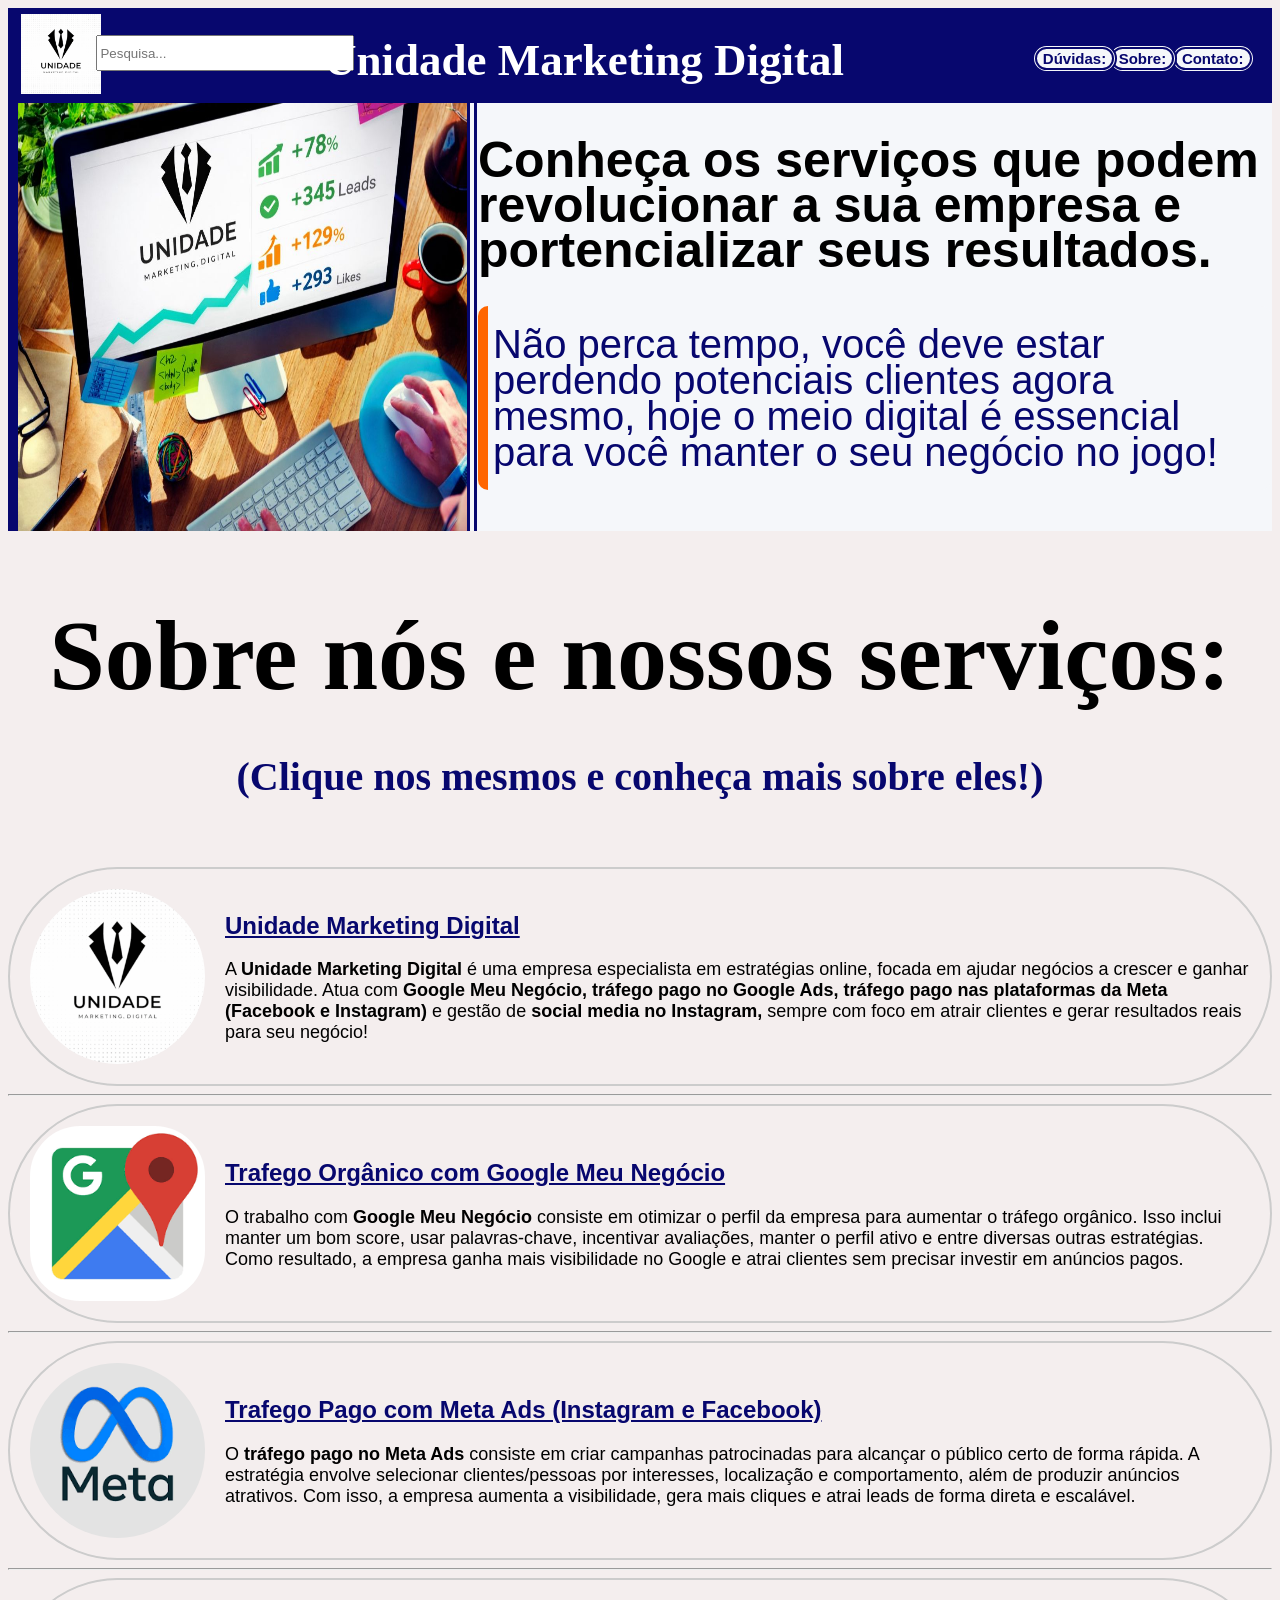
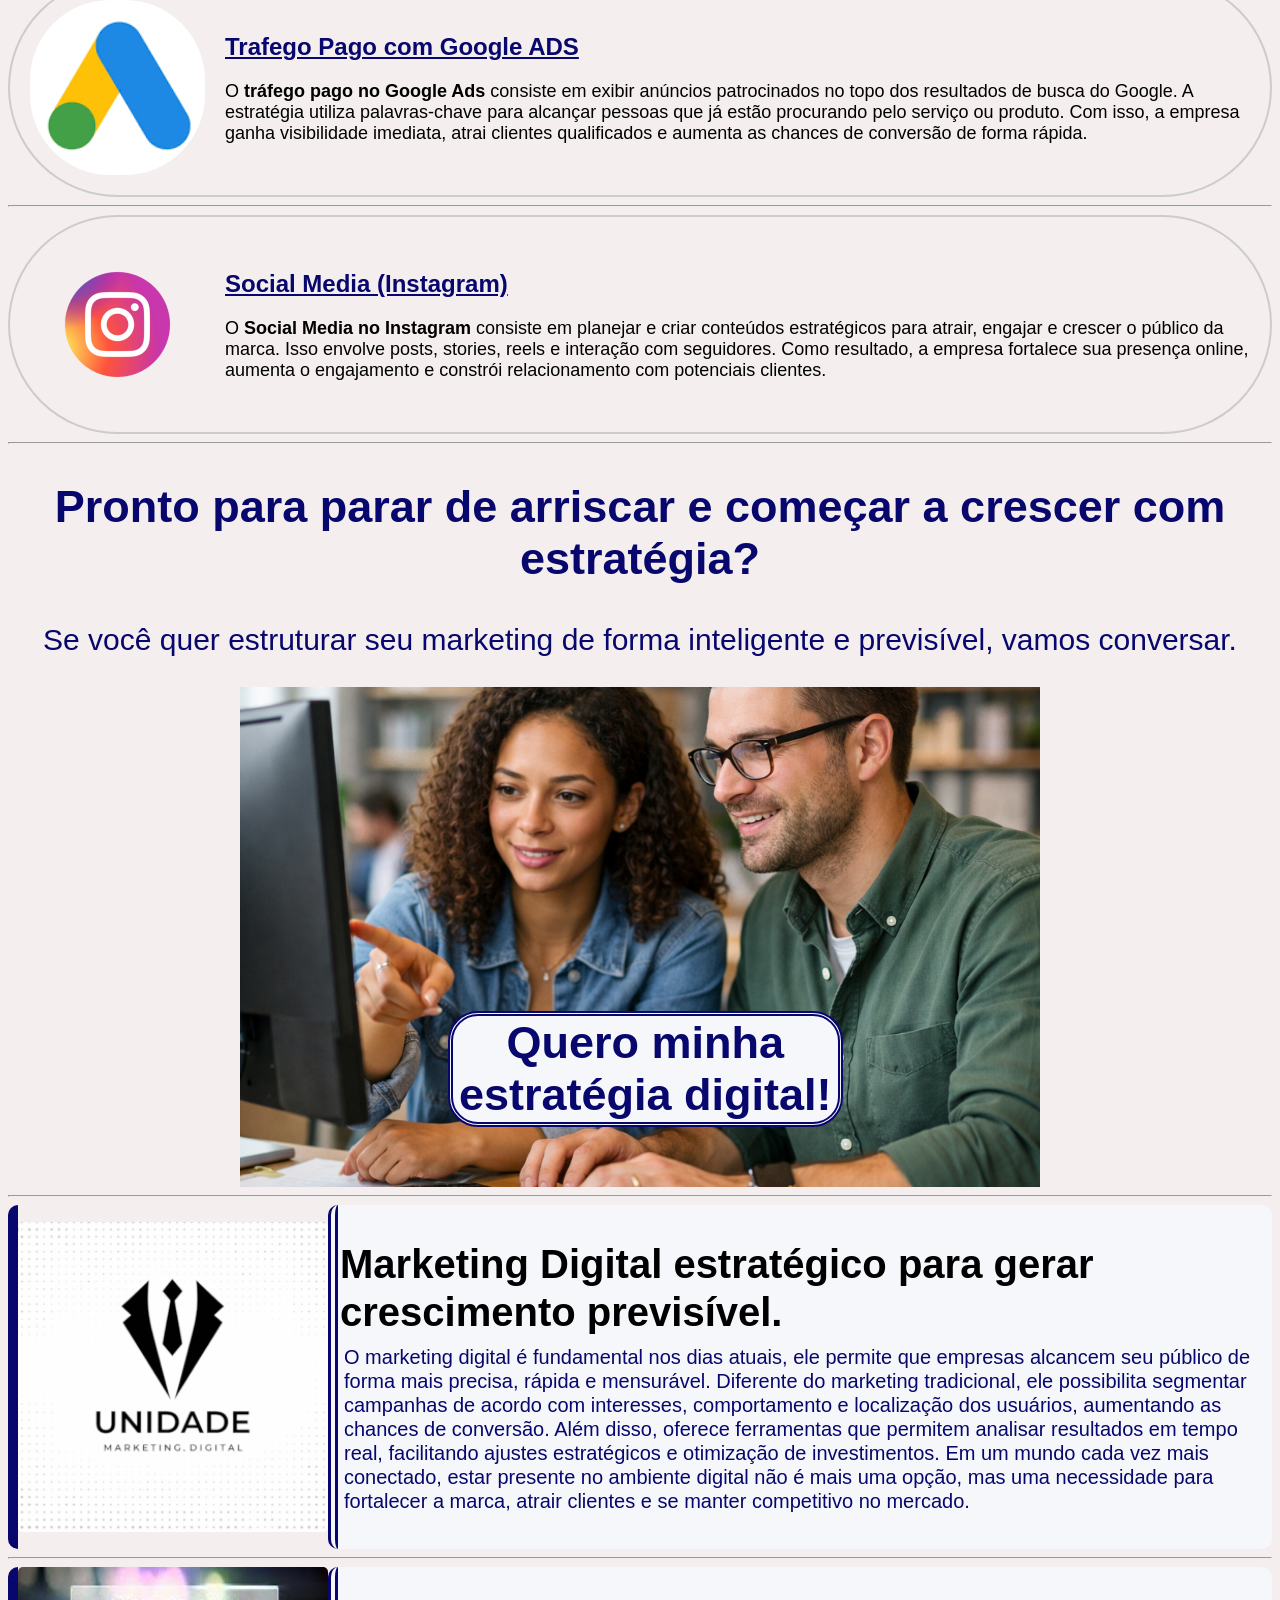
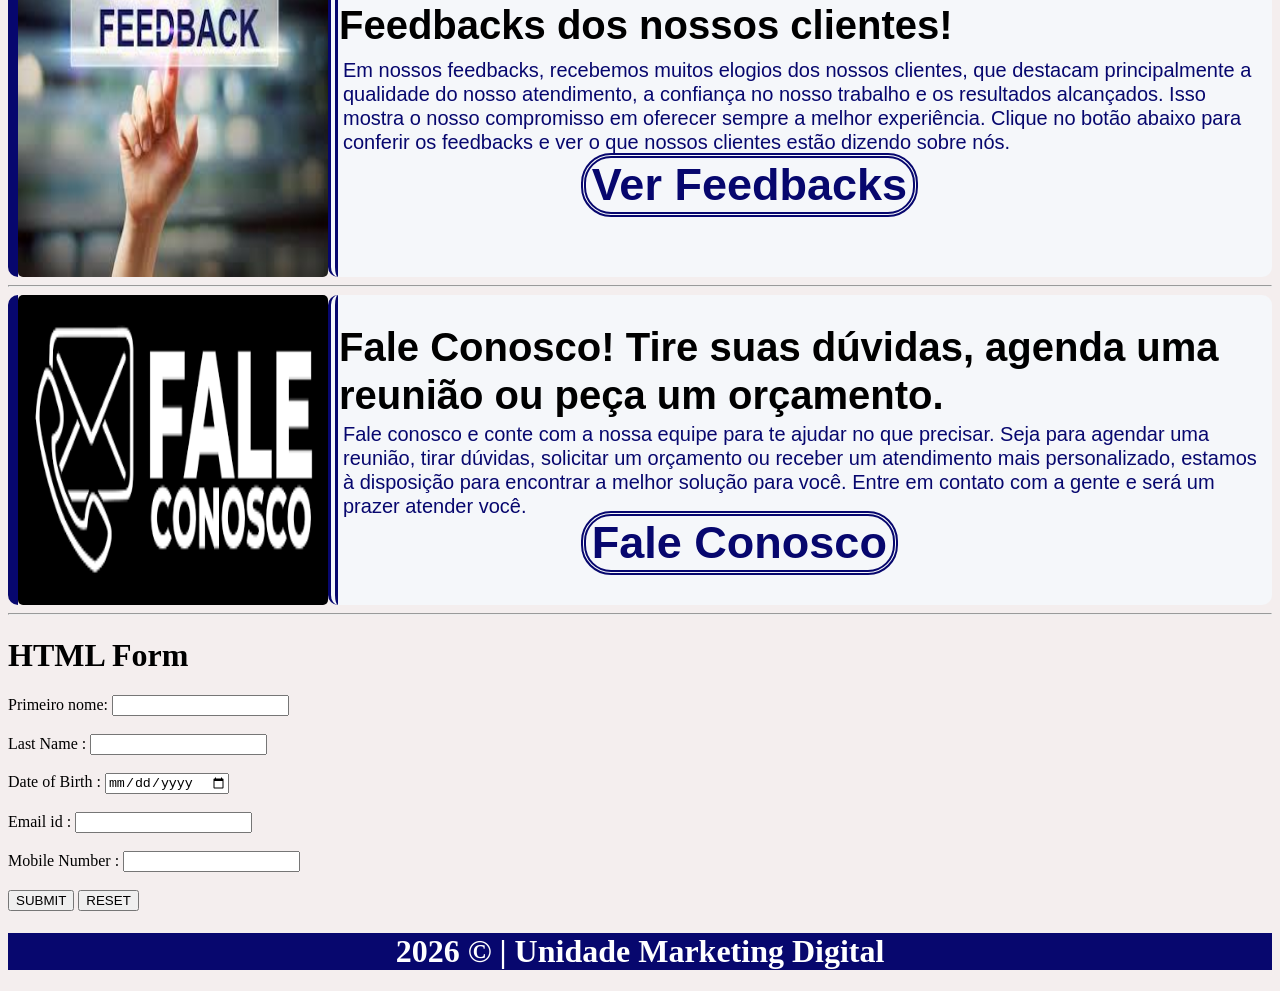
==== Public/codigs/index.html @ 8f8c4c58 "Segunda versão do projeto de DIW" ====
<!DOCTYPE html>
<html lang="en-pt">
<head>
    <meta charset="UTF-8">
    <meta name="viewport" content="width=device-width, initial-scale=1.0">
    <title>Unidade Marketing</title>
    <link rel="stylesheet" href="style.css">
    <link rel="shortcut icon" href="../imgs/logouni.png" type="image/x-icon">
</head>
<body>
    <header id="cabec">
        <div id="logocab">
            <img src="../imgs/logounitamn1.png" alt="logo uni">
        </div>
        <div id="pesquisa">
            <input type="text" placeholder="Pesquisa...">
        </div>
        <nav id ="linkscab">  
        <a href="#"><button id ="botaocont">Contato:</button></a><br>
        <a href="#"><button id ="botaosobre">Sobre:</button></a><br>
        <a href="#"><button id ="botaoduvid">Dúvidas:</button></a>
        <h1 id="uni">Unidade Marketing Digital</h1>
        </nav>
    </header>
<div id ="introdtam">
     <div id="inicio">
        <img src="../imgs/foto pag 1.jpeg" alt="imagem de computador">

        <div class="textinicio">
     <h1>Conheça os serviços que podem revolucionar a sua empresa e portencializar seus resultados.</h1>
     <p id ="iniciop">Não perca tempo, você deve estar perdendo potenciais clientes agora mesmo, hoje o meio digital é essencial para você manter o seu negócio no jogo!</p>
     </div>
    </div>
</div>
    <h1 id ="title">
        Sobre nós e nossos serviços:<br>
        <p id="parag">(Clique nos mesmos e conheça mais sobre eles!)</p>
    </h1>

     <a href="socialmedia.html">
    <section id ="conteudo">

    <img src="../imgs/logounitamn1.png" alt="logo unidade">
    
    <div id="texto">
        <h1 id ="titulolink">Unidade Marketing Digital</h1>

    <p id="paralink">A <strong>Unidade Marketing Digital</strong> é uma empresa especialista em estratégias online, focada em ajudar negócios a crescer e ganhar visibilidade. Atua com <strong>Google Meu Negócio, tráfego pago no Google Ads, tráfego pago nas plataformas da Meta (Facebook e Instagram)</strong> e gestão de <strong>social media no Instagram,</strong> sempre com foco em atrair clientes e gerar resultados reais para seu negócio!
    </p>
    </div>
    </section>
    </a>

    <hr>

    <a href="socialmedia.html">
    <section id="conteudo2">

        <img src="../imgs/logo google maps.png" alt="logo goole maps">

        <div id="textogmn">
            <h1 id ="titulolink">Trafego Orgânico com Google Meu Negócio</h1>
            <p id="paralink">O trabalho com <strong>Google Meu Negócio</strong> consiste em otimizar o perfil da empresa para aumentar o tráfego orgânico. Isso inclui manter um bom score, usar palavras-chave, incentivar avaliações, manter o perfil ativo e entre diversas outras estratégias. Como resultado, a empresa ganha mais visibilidade no Google e atrai clientes sem precisar investir em anúncios pagos.</p>
        </div>
    </section>
    </a>

    <hr>

     <a href="socialmedia.html">
    <section id="conteudo3">
        <img src="../imgs/logo meta.png" alt="logo meta">
        <div id="textometa">
            <h1 id ="titulolink">Trafego Pago com Meta Ads (Instagram e Facebook)</h1>
            <p id="paralink">
            O <strong>tráfego pago no Meta Ads</strong> consiste em criar campanhas patrocinadas para alcançar o público certo de forma rápida. A estratégia envolve selecionar clientes/pessoas por interesses, localização e comportamento, além de produzir anúncios atrativos. Com isso, a empresa aumenta a visibilidade, gera mais cliques e atrai leads de forma direta e escalável.
            </p>
        </div>
    </section>
    </a>

    <hr>

     <a href="socialmedia.html">
    <section id="conteudo4">
        <img src="../imgs/logo google ads.png" alt="logo google ads">
        <div id="textoads">
            <h1 id ="titulolink">Trafego Pago com Google ADS</h1>
            <p id="paralink">O <strong>tráfego pago no Google Ads</strong> consiste em exibir anúncios patrocinados no topo dos resultados de busca do Google. A estratégia utiliza palavras-chave para alcançar pessoas que já estão procurando pelo serviço ou produto. Com isso, a empresa ganha visibilidade imediata, atrai clientes qualificados e aumenta as chances de conversão de forma rápida.</p>
        </div>
    
    </section>
    </a>

    <hr>

    <a href="socialmedia.html">
    <section id="conteudo5">
        <img src="../imgs/logo insta.png" alt="logo Instagram">
        <div id="textolink">
            <h1 id ="titulolink">Social Media (Instagram)</h1>
            <p id ="paralink">O <strong>Social Media no Instagram</strong> consiste em planejar e criar conteúdos estratégicos para atrair, engajar e crescer o público da marca. Isso envolve posts, stories, reels e interação com seguidores. Como resultado, a empresa fortalece sua presença online, aumenta o engajamento e constrói relacionamento com potenciais clientes.</p>
        </div>
    </section>
    </a>

    <hr id="linha1">

    <div id="text2pag1">
     <h2>Pronto para parar de arriscar e começar a crescer com estratégia?</h2>
     <p>Se você quer estruturar seu marketing de forma inteligente e previsível, vamos conversar.</p>

     <div id="imagemcombotao">
        <img src="../imgs/imgpessoas.png" alt="pessoas no computador">
        <a href="https://wa.me/31994683419?text=Olá!+Vim+pelo+Google.+Gostaria+de+saber+mais+a+respeito+dos+seus+serviços.+"><button id ="botao">Quero minha<br>estratégia digital!</button></a>
     </div>
    </div>

    <hr>

    <article id="final1">
        <img src="../imgs/logounitamn1.png" alt="logo uni">
        <div id="oi">
        <h1 id="textfinala">Marketing Digital estratégico para gerar crescimento previsível.</h1>
        <p class="paragfinala">O marketing digital é fundamental nos dias atuais, ele permite que empresas alcancem seu público de forma mais precisa, rápida e mensurável. Diferente do marketing tradicional, ele possibilita segmentar campanhas de acordo com interesses, comportamento e localização dos usuários, aumentando as chances de conversão. Além disso, oferece ferramentas que permitem analisar resultados em tempo real, facilitando ajustes estratégicos e otimização de investimentos. Em um mundo cada vez mais conectado, estar presente no ambiente digital não é mais uma opção, mas uma necessidade para fortalecer a marca, atrair clientes e se manter competitivo no mercado.</p>
            </div>
    </article>
    <hr>
    <section id="feedback">
        <img src="..//imgs/feedbacks.jpg" alt="imagem feedbacks">
        <div id="ola">
            <h1 id="feedebacktitul">
                Feedbacks dos nossos clientes!
            </h1>
            <p id="feedbackparag">
                Em nossos feedbacks, recebemos muitos elogios dos nossos clientes, que destacam principalmente a qualidade do nosso atendimento, a confiança no nosso trabalho e os resultados alcançados. Isso mostra o nosso compromisso em oferecer sempre a melhor experiência. Clique no botão abaixo para conferir os feedbacks e ver o que nossos clientes estão dizendo sobre nós. <a href="../codigs/socialmedia.html"><button id ="botao2">Ver Feedbacks</button></a>
            </p>
        </div>
    </section>

    <hr>

    <main id="Contato">
        <img src="../imgs/fale conosco.png" alt="img fale conosco">
        <div id="hello">
            <h1 class="faleconosctitul">Fale Conosco! Tire suas dúvidas, agenda uma reunião ou peça um orçamento.
            </h1>
            <p id="faleconoscparag"c>Fale conosco e conte com a nossa equipe para te ajudar no que precisar. Seja para agendar uma reunião, tirar dúvidas, solicitar um orçamento ou receber um atendimento mais personalizado, estamos à disposição para encontrar a melhor solução para você. Entre em contato com a gente e será um prazer atender você. <a href="../codigs/socialmedia.html"><button id ="botao3">Fale Conosco</button></a></p>
        </div>
    </main>

    <hr>

    <h1>HTML Form</h1>
    <form>
        <label for="fname">Primeiro nome:</label>
        <input type="text" id="fname" name="fname"><br><br>

        <label for="lname">Last Name :</label>
        <input type="text" id="lname" name="lname"><br><br>

        <label for="dob">Date of Birth :</label>
        <input type="date" id="dob" name="dob"><br><br>

        <label for="email">Email id :</label>
        <input type="email" id="email" name="email"><br><br>

        <label for="mobile">Mobile Number :</label>
        <input type="tel" id="mobile" name="mobile"><br><br>

        <input type="submit" value="SUBMIT">
        <input type="reset" value="RESET">


    <footer class="footer">
        <h1>2026 &#169 | Unidade Marketing Digital</h1>
    </footer>
</body>
</html>
---- Public/codigs/style.css ----
#conteudo{
    display: flex;
    align-items: center;
    gap: 20px;
    padding: 20px;
    border: 2px solid #ccc;
    border-radius: 1000px;
}
#conteudo img{
    width: 175px;
    height: 175px;
    border-radius:1000px
}
#texto{
    font-family: Arial; 
}
#cabec{
    background-color:rgb(7, 7, 110);
    padding: 15px 30px;
    text-align: center;
    height: 65px;
    display: flex;
    justify-content: center;
    align-items: center;
    position: relative;
}
#cabec nav{
    display: flex;
    justify-content: center;
    gap: 80px;
    font-size: 30px;
    
}
#logocab{
    width: fit-content;
}
#logocab>img{
    width: 80px;
    position: absolute;
    left: 1%;
    bottom: 10%;
}
#botaocont{
    background-color: #f5f7fa;
    color:rgb(7, 7, 110);
    cursor: pointer;
    font-size: 15px; font-weight: bold;
    border-radius: 30px;
    border: 5px double rgb(7, 7, 110);
    position: absolute;
    bottom: 30px;
    left: 92%;
}
#botaosobre{
    background-color: #f5f7fa;
    color:rgb(7, 7, 110);
    cursor: pointer;
    font-size: 15px; font-weight: bold;
    border-radius: 30px;
    border: 5px double rgb(7, 7, 110);
    position: absolute;
    bottom: 30px;
    left: 87%;
}
#botaoduvid{
    background-color: #f5f7fa;
    color:rgb(7, 7, 110);
    cursor: pointer;
    font-size: 15px; font-weight: bold;
    border-radius: 30px;
    border: 5px double rgb(7, 7, 110);
    position: absolute;
    bottom: 30px;
    left: 81%;
}
#uni{
    position: absolute;
    bottom: -20px;
    left: 25%;
    color: white;
}
#pesquisa{
    position: absolute;
    bottom: 32px;
    left: 7%;    
}
#pesquisa>input{
    height: 30px;
    width: 250px;
}
#conteudo2{
    display: flex;
    align-items: center;
    gap: 20px;
    padding: 20px;
    border: 2px solid #ccc;
    border-radius: 1000px;
}
#conteudo2 img{
    width: 175px;
    height: 175px;
    border-radius:50px
}
#textogmn{
    font-family: Arial;
}
#conteudo3{
    display: flex;
    align-items: center;
    gap: 20px;
    padding: 20px;
    border: 2px solid #ccc;
    border-radius: 1000px;
}
#conteudo3 img{
    width: 175px;
    height: 175px;
    border-radius:200px
}
#textometa{
    font-family: Arial;
}
#title{
    text-align: center;
    font-size: 100px;
}
#parag{
    font-size: 40px;
    color: rgb(7, 7, 110);
}
body{
    background-color: rgb(244, 238, 238);

}
#conteudo4{
    display: flex;
    align-items: center;
    gap: 20px;
    padding: 20px;
    border: 2px solid #ccc;
    border-radius: 1000px;
}
#conteudo4 img{
    width: 175px;
    height: 175px;
    border-radius:80px
}
#textoads{
    font-family: Arial;
}
#conteudo5{
    display: flex;
    align-items: center;
    gap: 20px;
    padding: 20px;
    border: 2px solid #ccc;
    border-radius: 1000px;
}
#conteudo5 img{
    width: 175px;
    height: 175px;
    border-radius:80px
}
#textolink{
    font-family: Arial;
}
#titulolink{
    text-decoration: underline;
    color: rgb(7, 7, 110);
}
#paralink{
    color: black;
    font-size: 18px;
}
a{
    text-decoration:none;
}
#inicio{
    display: flex;
    align-items: stretch;
    border-left: 10px solid  rgb(7, 7, 110);
    background-color: #f5f7fa;
    font-family: arial;
    font-size: 20px;
}
.textinicio{
    margin-left: 2px;
    font-size: 25px;
    padding: 1px 1px;
    background-color: #f5f7fa;
    border-left: 10px double  rgb(7, 7, 110); 
    margin-left: -1px;
    line-height: 0.9;
}
#iniciop{
    color: rgb(7, 7, 110); 
    font-size: 40px;
    margin-top: 15px;
    padding: 20px 5px;
    background-color: #f5f7fa; 
    border-left: 10px solid #ff6600;
    border-radius: 10px;
}
#inicio img{
    height: auto;
    width: 450px;
    display: block;
}
#text2pag1{
    text-align: center;
}
#text2pag1 h2{
    font-size: 45px;
    font-family: Arial;
    color: rgb(7, 7, 110);
}
#text2pag1 p{
    font-size: 30px;
    font-family: Arial;
    color: rgb(7, 7, 110);
}
#imagemcombotao{
    display: inline-block;
    position: relative;
    height: 500px;
    width: 800px;
    display: block;
    margin: 0 auto;
}
#imagemcombotao img{
    height: 100%;
    width: 100%;
    display: block;
    object-fit: cover;
}
#botao{
    position: absolute;
    bottom: 60px; 
    left: 26%;
    background-color: #f5f7fa;
    color:rgb(7, 7, 110);
    cursor: pointer;
    font-size: 45px; font-weight: bold;
    border-radius: 30px;
    border: 5px double rgb(7, 7, 110);
}
#botao:hover{
    transition: 0.5s;
    color: black;
    transform: scale(1.15);
}
#final1{
    border-radius: 10px;
    border-left: 10px solid  rgb(7, 7, 110);
    display: flex;
    align-items: center;
    gap: 20px
    
}
#final1 img{
    height: 310px;
    width: auto;
    display: block;
    background-color: #f5f7fa;
    border-radius: 5px;
}
#oi{
    padding: 1px 1px;
    background-color: #f5f7fa;
    border-left: 10px double rgb(7, 7, 110); 
    line-height: 1.2;
    font-family: arial;
    margin-left: -20px;
    border-radius: 10px;
}
#textfinala{
    font-size: 40px;
    padding: 1px 1px;
    background-color: #f5f7fa;
    line-height: 1.2;
}
.paragfinala{
    color: rgb(7, 7, 110); 
    font-size: 20px;
    margin-top: -40px;
    padding: 15px 5px;
    background-color: #f5f7fa; 
}
#feedback{
    border-radius: 10px;
    border-left: 10px solid  rgb(7, 7, 110);
    display: flex;
    gap: 20px
}
#feedback img{
    height: 310px;
    width: 310px;
    display: block;
    background-color: #f5f7fa;
    border-radius: 5px;
}
#ola{
    background-color: #f5f7fa;
    border-left: 10px double rgb(7, 7, 110); 
    line-height: 1.2;
    font-family: arial;
    margin-left: -20px;
    border-radius: 10px;
    display: inline-block;
    position: relative;
}
#feedebacktitul{
    font-size: 40px;
    padding: 1px 1px;
    background-color: #f5f7fa;
    line-height: 1.2;
}
#feedbackparag{
    color: rgb(7, 7, 110); 
    font-size: 20px;
    margin-top: -40px;
    padding: 15px 5px;
    background-color: #f5f7fa;
}
#botao2{
    position: absolute;
    bottom: 60px; 
    left: 26%;
    background-color: #f5f7fa;
    color:rgb(7, 7, 110);
    cursor: pointer;
    font-size: 45px; font-weight: bold;
    border-radius: 30px;
    border: 5px double rgb(7, 7, 110);
}
#botao2:hover{
    transition: 0.5s;
    color: black;
    transform: scale(1.15);
}
#Contato{
    border-radius: 10px;
    border-left: 10px solid  rgb(7, 7, 110);
    display: flex;
    gap: 20px
}
#Contato img{
    height: 310px;
    width: 310px;
    display: block;
    background-color: #f5f7fa;
    border-radius: 5px;
}
#hello{
    background-color: #f5f7fa;
    border-left: 10px double rgb(7, 7, 110); 
    line-height: 1.2;
    font-family: arial;
    margin-left: -20px;
    border-radius: 10px;
    display: inline-block;
    position: relative;
}
.faleconosctitul{
    font-size: 40px;
    padding: 1px 1px;
    background-color: #f5f7fa;
    line-height: 1.2;
}
#faleconoscparag{
    color: rgb(7, 7, 110); 
    font-size: 20px;
    margin-top: -40px;
    padding: 15px 5px;
    background-color: #f5f7fa;
}
#botao3{
    position: absolute;
    bottom: 30px; 
    left: 26%;
    background-color: #f5f7fa;
    color:rgb(7, 7, 110);
    cursor: pointer;
    font-size: 45px; font-weight: bold;
    border-radius: 30px;
    border: 5px double rgb(7, 7, 110);
}
#botao3:hover{
    transition: 0.5s;
    color: black;
    transform: scale(1.15);
}
.footer{
    background-color:  rgb(7, 7, 110);
    color: white;
    text-align: center;
}
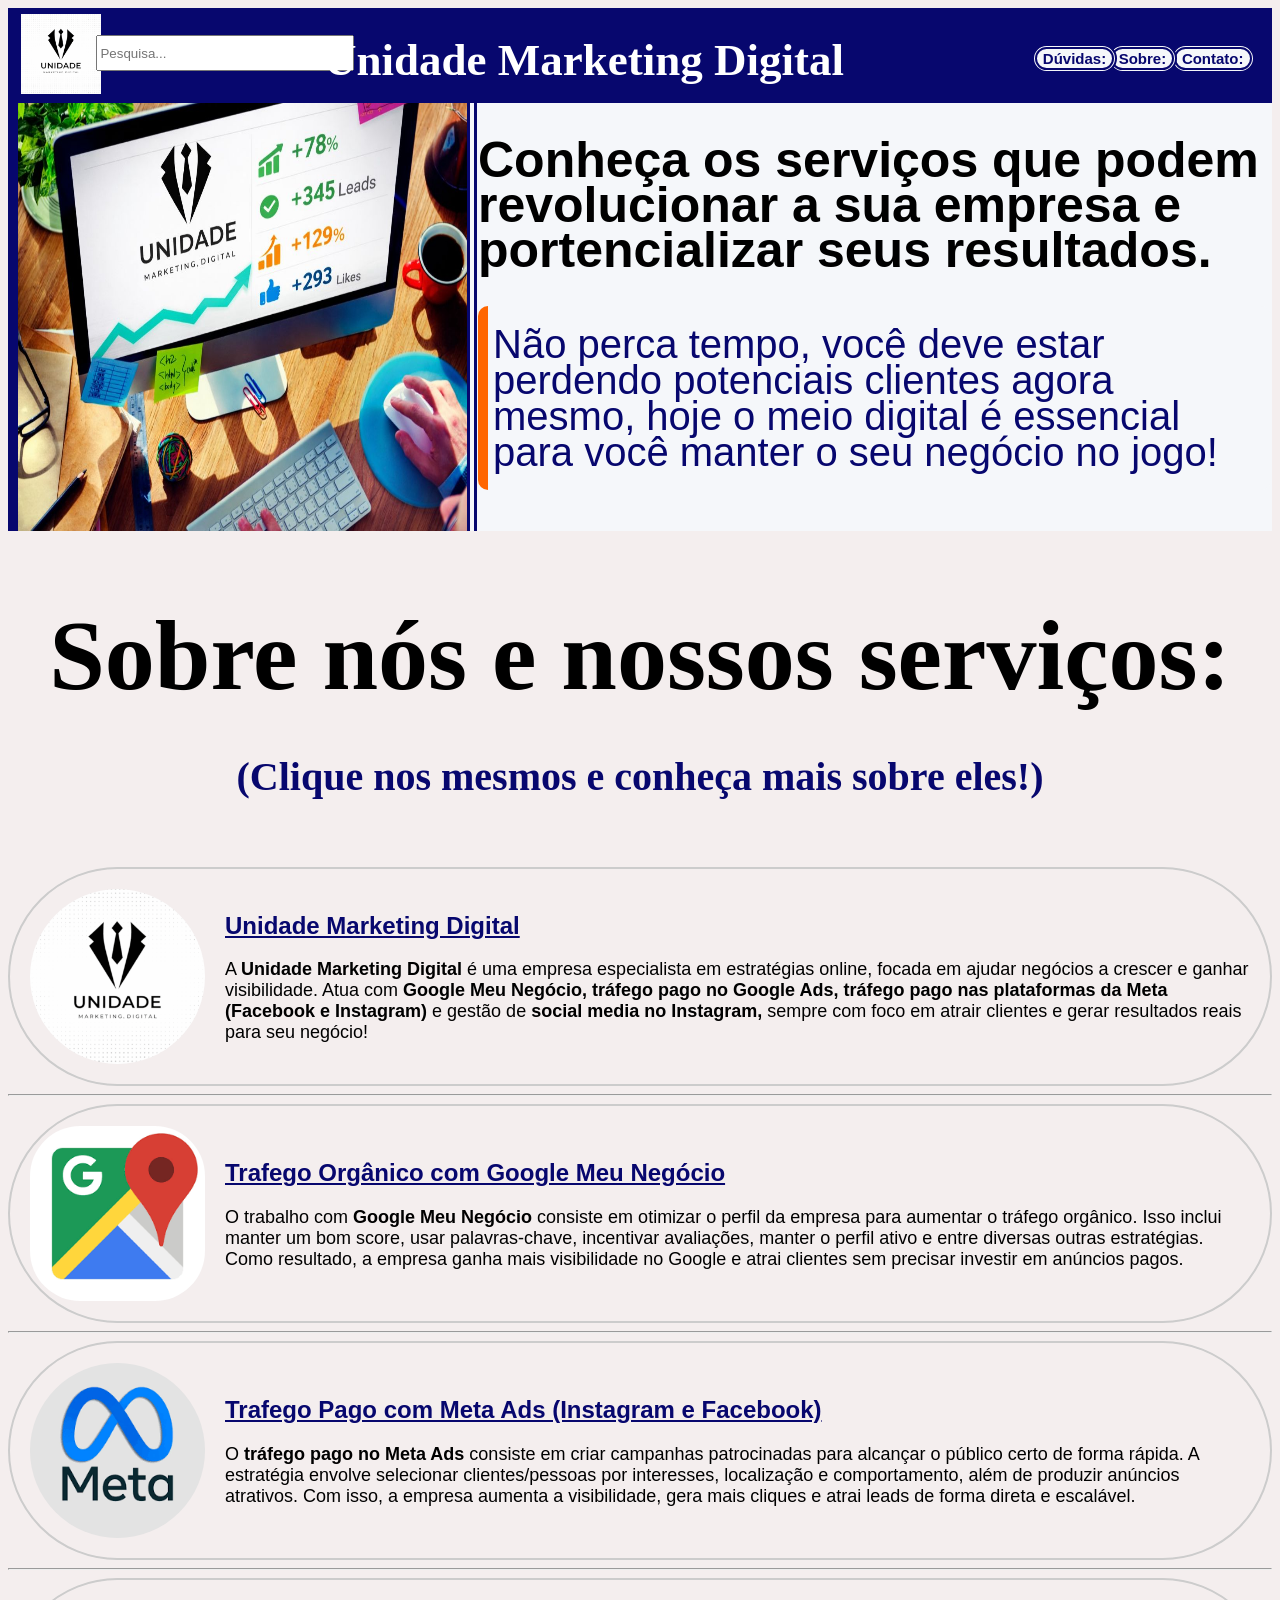
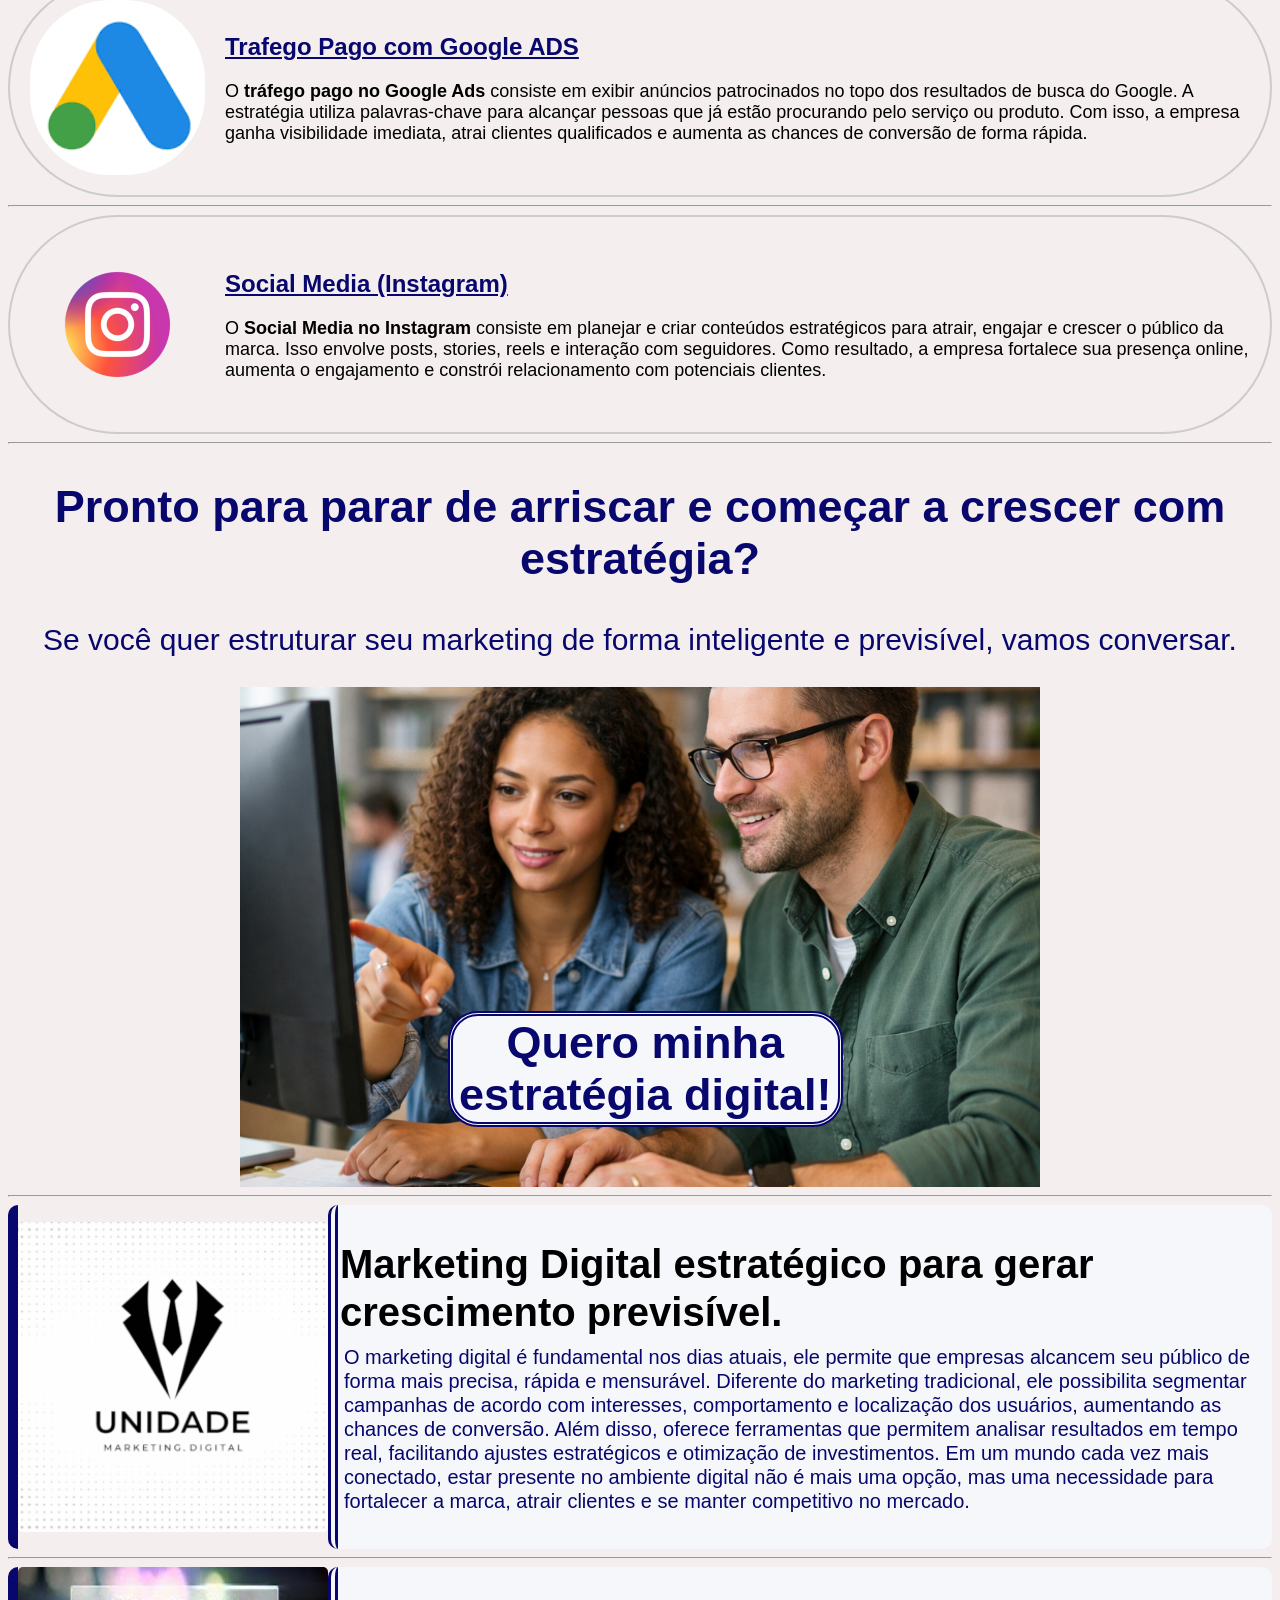
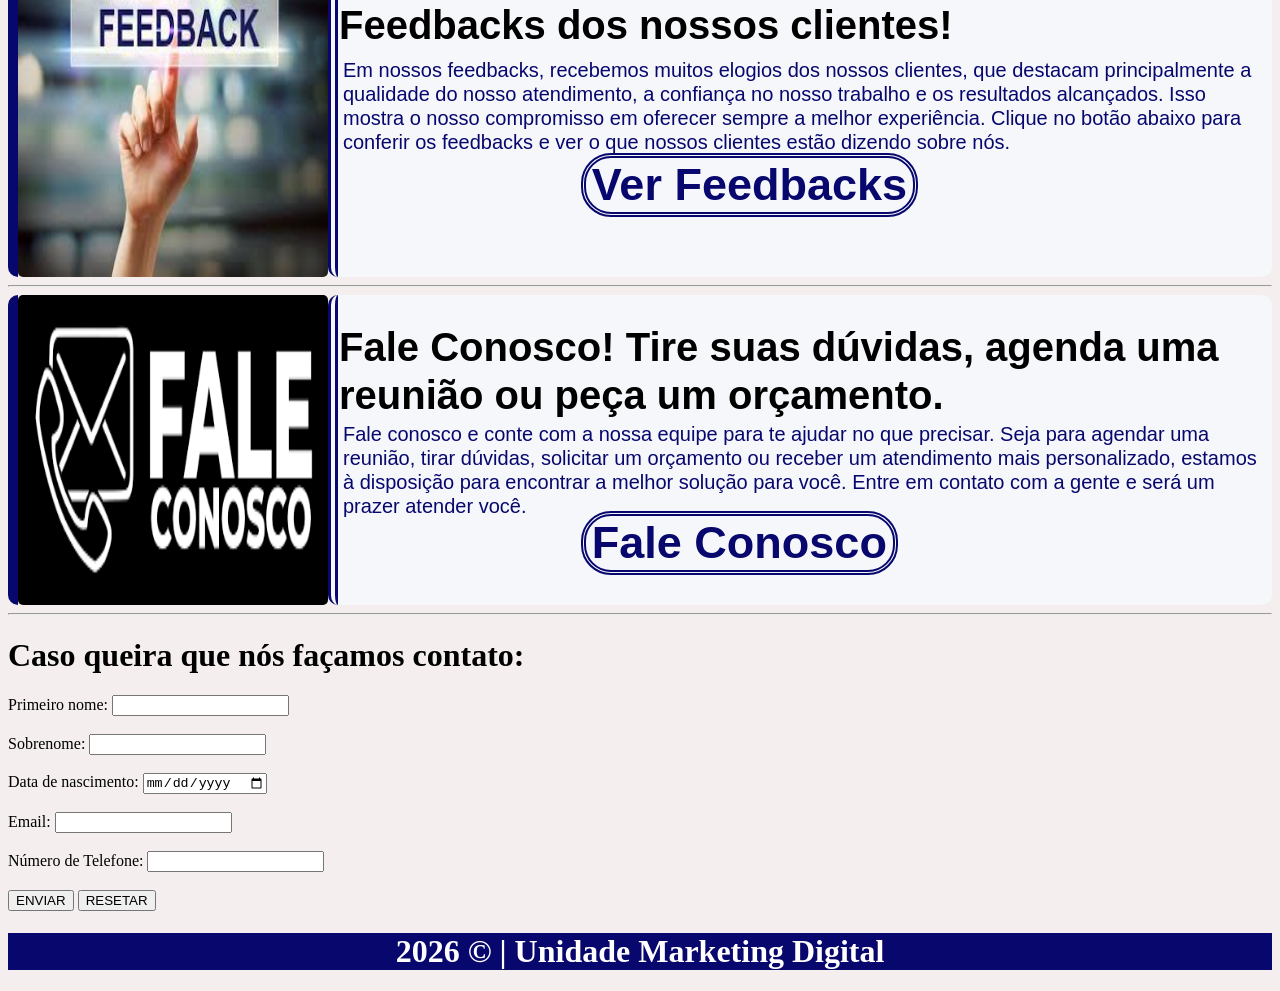
==== commit e7e48a3d: "Segunda versão do projeto de DIW" ====
--- a/Public/codigs/index.html
+++ b/Public/codigs/index.html
@@ -151,25 +151,25 @@
 
     <hr>
 
-    <h1>HTML Form</h1>
+    <h1>Caso queira que nós façamos contato:</h1>
     <form>
         <label for="fname">Primeiro nome:</label>
         <input type="text" id="fname" name="fname"><br><br>
 
-        <label for="lname">Last Name :</label>
+        <label for="lname">Sobrenome:</label>
         <input type="text" id="lname" name="lname"><br><br>
 
-        <label for="dob">Date of Birth :</label>
+        <label for="dob">Data de nascimento:</label>
         <input type="date" id="dob" name="dob"><br><br>
 
-        <label for="email">Email id :</label>
+        <label for="email">Email:</label>
         <input type="email" id="email" name="email"><br><br>
 
-        <label for="mobile">Mobile Number :</label>
+        <label for="mobile">Número de Telefone:</label>
         <input type="tel" id="mobile" name="mobile"><br><br>
 
-        <input type="submit" value="SUBMIT">
-        <input type="reset" value="RESET">
+        <input type="submit" value="ENVIAR">
+        <input type="reset" value="RESETAR">
 
 
     <footer class="footer">
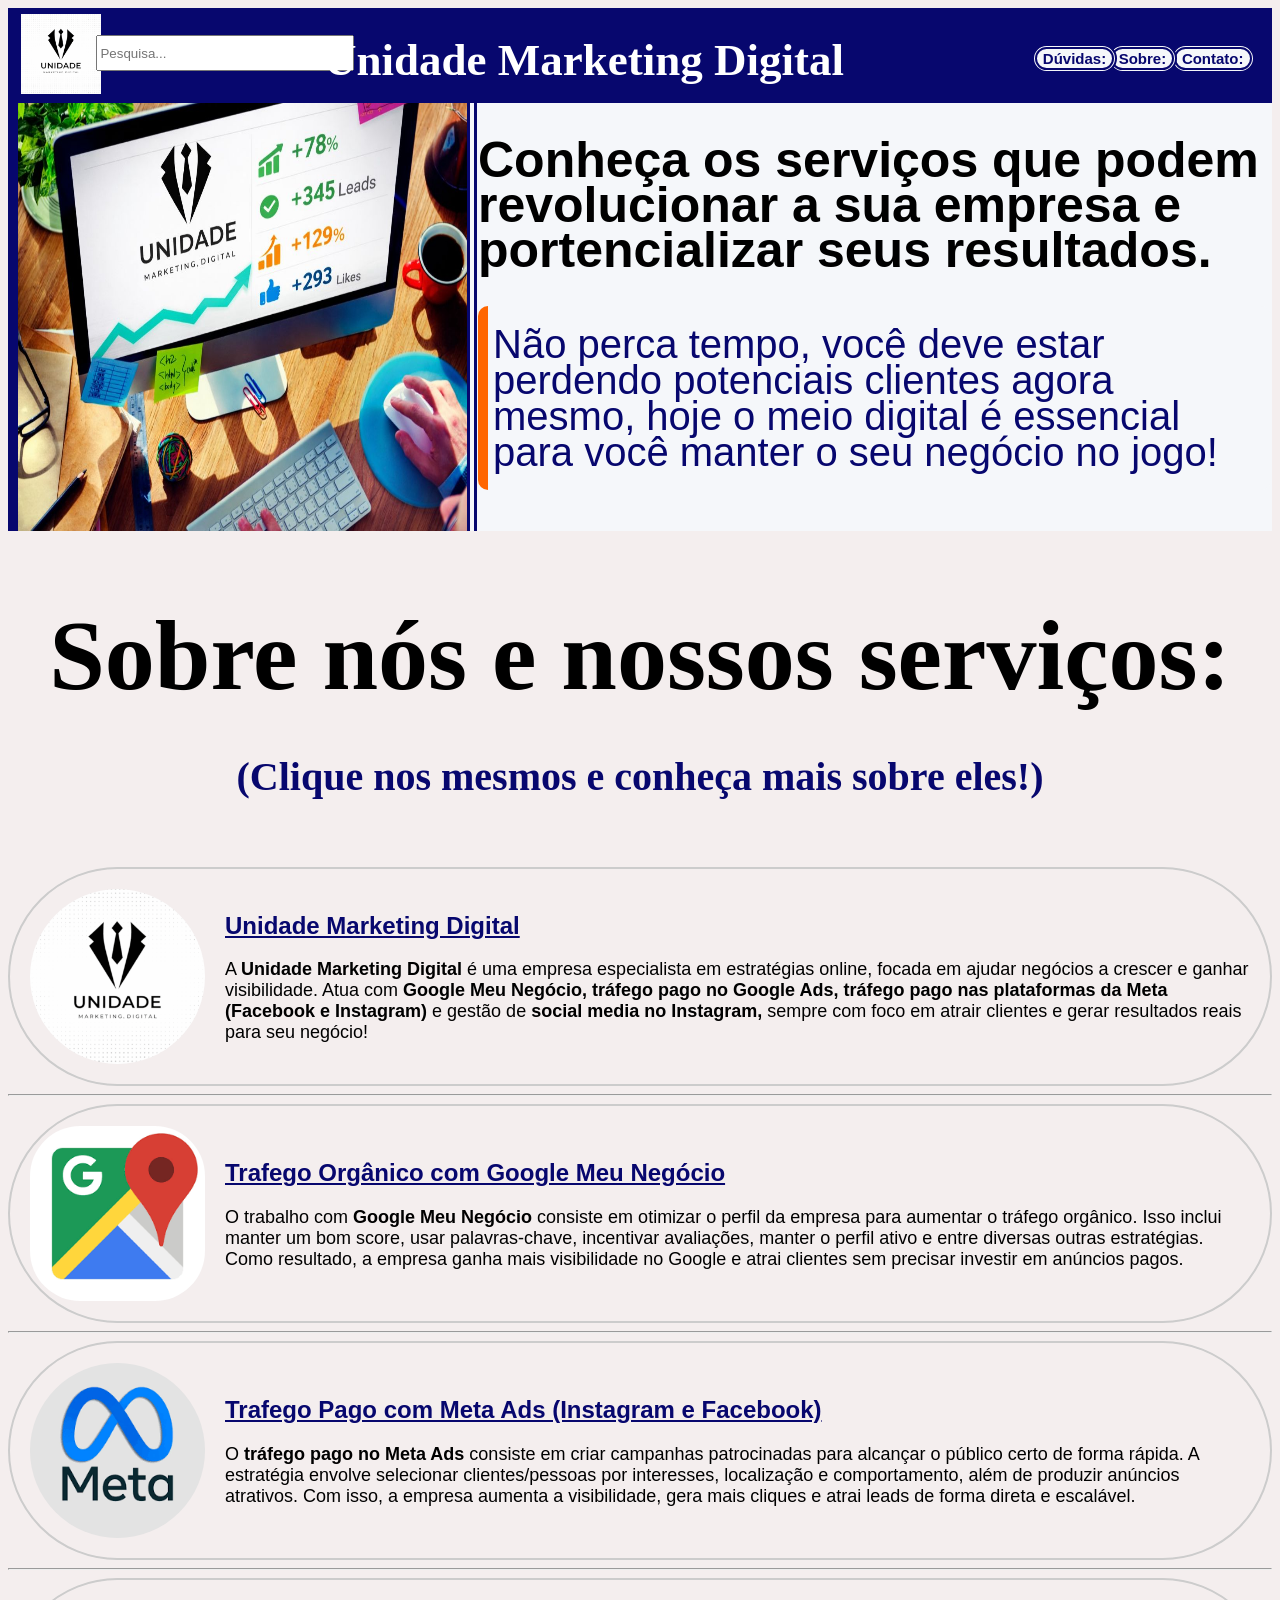
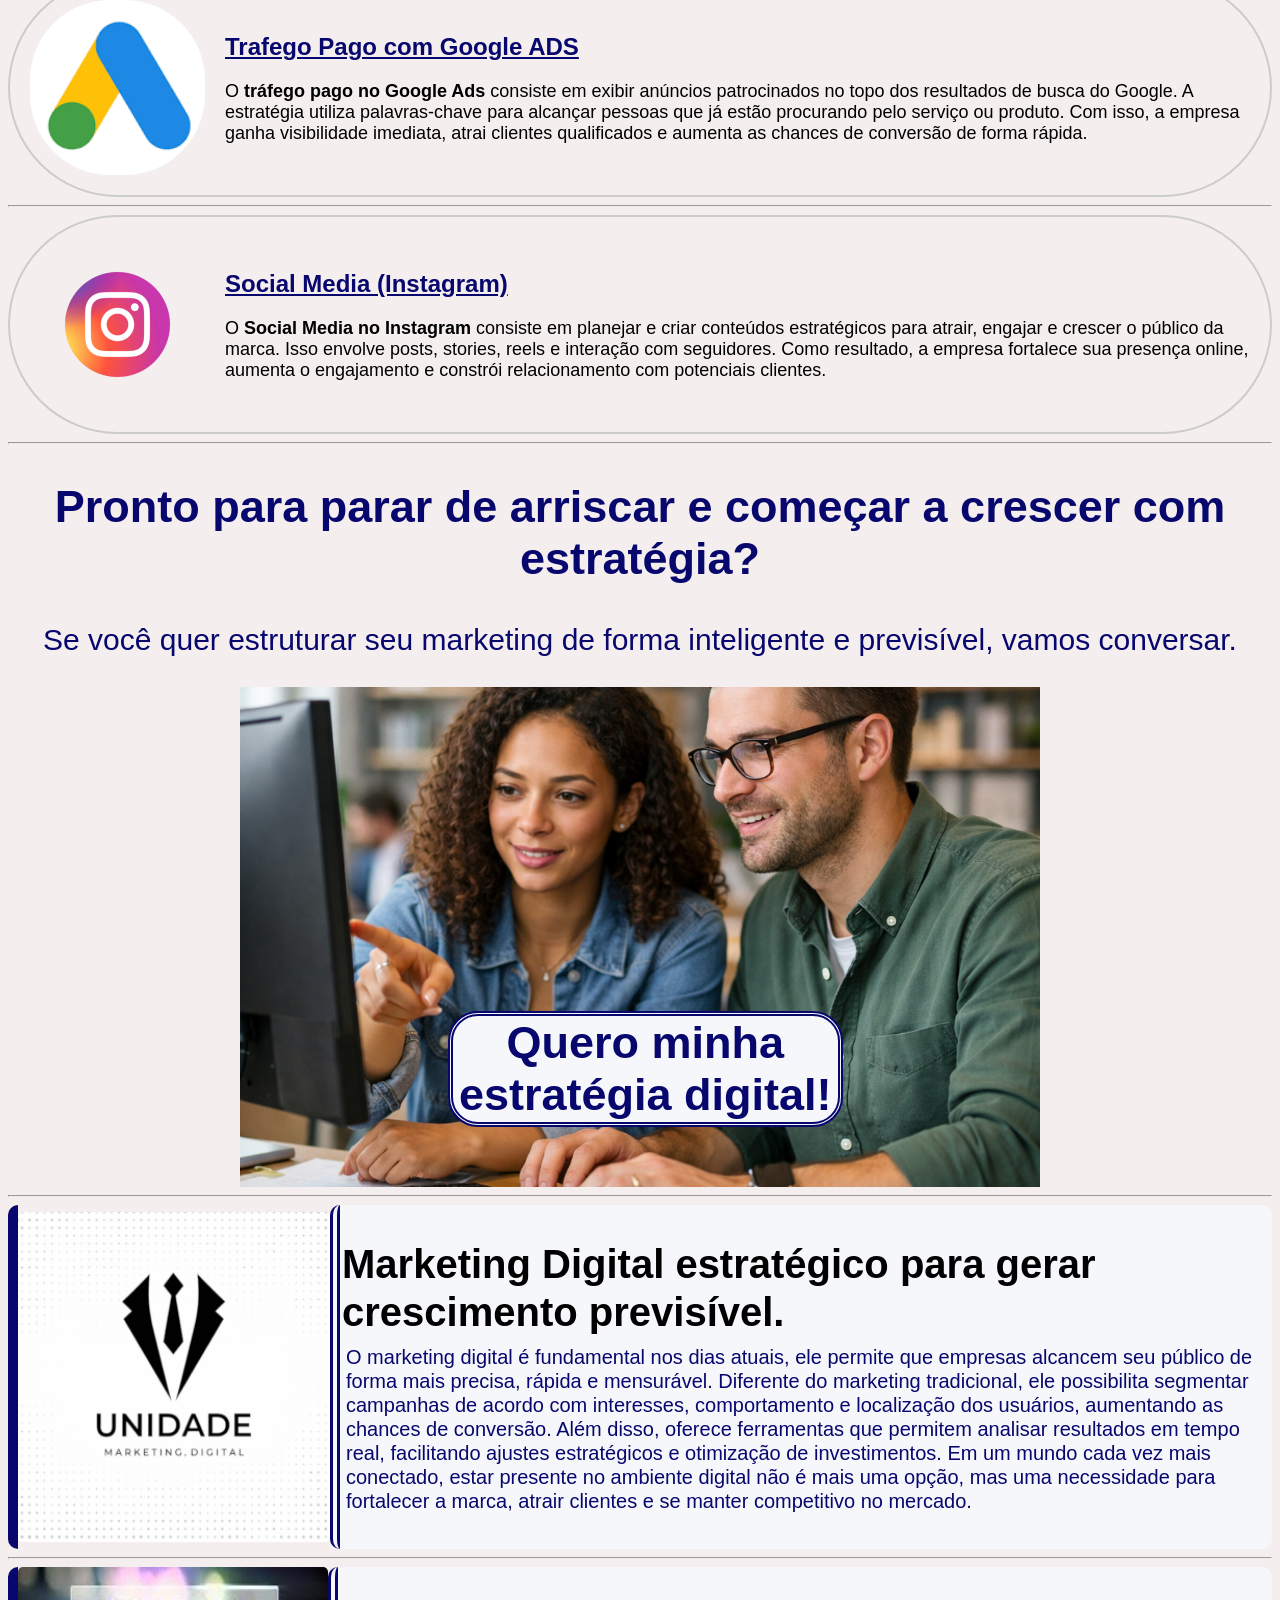
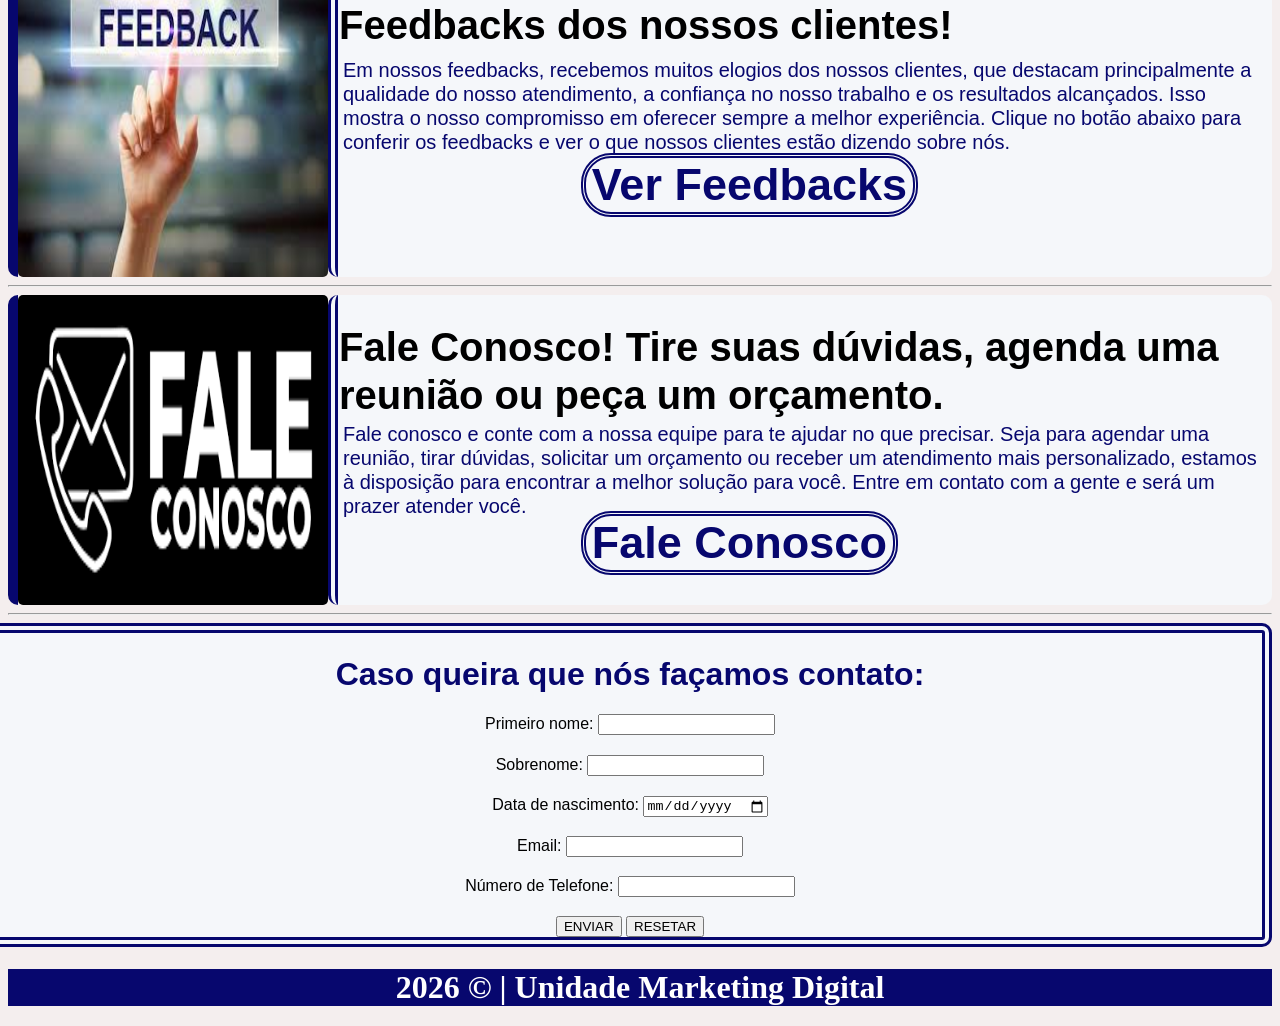
==== commit b3a24717: "Versão 3 do projeto de DIW" ====
--- a/Public/codigs/index.html
+++ b/Public/codigs/index.html
@@ -151,26 +151,29 @@
 
     <hr>
 
-    <h1>Caso queira que nós façamos contato:</h1>
-    <form>
-        <label for="fname">Primeiro nome:</label>
+    <div id="hi">
+    <h1 id="titulforms">Caso queira que nós façamos contato:</h1>
+    <form id="forms">
+        <label class="label1" for="fname">Primeiro nome:</label>
         <input type="text" id="fname" name="fname"><br><br>
 
-        <label for="lname">Sobrenome:</label>
+        <label class="label1" for="lname">Sobrenome:</label>
         <input type="text" id="lname" name="lname"><br><br>
 
-        <label for="dob">Data de nascimento:</label>
+        <label class="label1" for="dob">Data de nascimento:</label>
         <input type="date" id="dob" name="dob"><br><br>
 
-        <label for="email">Email:</label>
+        <label class="label1" for="email">Email:</label>
         <input type="email" id="email" name="email"><br><br>
 
-        <label for="mobile">Número de Telefone:</label>
+        <label class="label1"for="mobile">Número de Telefone:</label>
         <input type="tel" id="mobile" name="mobile"><br><br>
 
         <input type="submit" value="ENVIAR">
         <input type="reset" value="RESETAR">
+    </form> 
 
+    </div>
 
     <footer class="footer">
         <h1>2026 &#169 | Unidade Marketing Digital</h1>
--- a/Public/codigs/style.css
+++ b/Public/codigs/style.css
@@ -258,8 +258,8 @@
     
 }
 #final1 img{
-    height: 310px;
-    width: auto;
+    height: 330px;
+    width: 312px;
     display: block;
     background-color: #f5f7fa;
     border-radius: 5px;
@@ -394,4 +394,25 @@
     background-color:  rgb(7, 7, 110);
     color: white;
     text-align: center;
+}
+#hi{
+    background-color: #f5f7fa;
+    border-left: 10px double rgb(7, 7, 110); 
+    line-height: 1.2;
+    font-family: arial;
+    margin-left: -20px;
+    border-radius: 10px;
+    border:  10px double rgb(7, 7, 110); 
+}
+#titulforms{
+    text-align: center;
+    font-family: arial;
+    color:  rgb(7, 7, 110);
+}
+#forms{
+
+    text-align: center;
+}
+.label1{
+    font-family: Arial;
 }
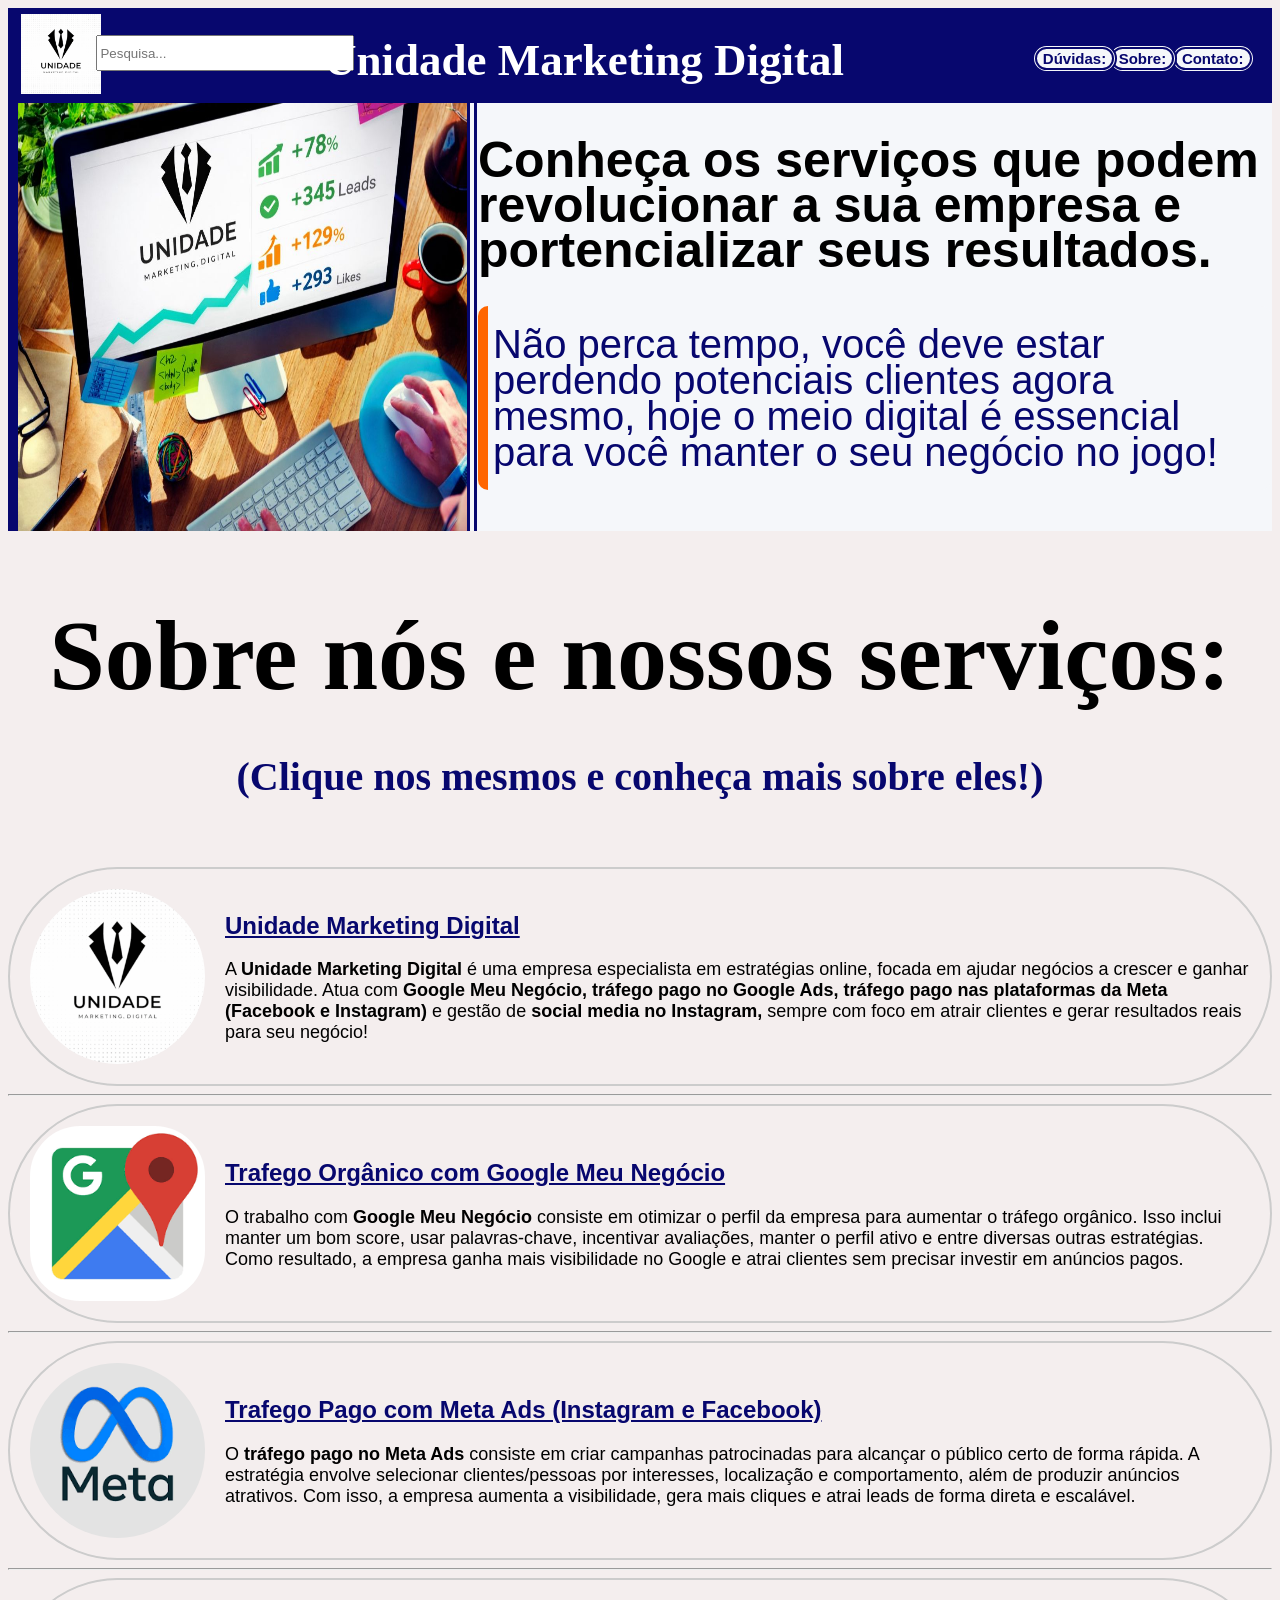
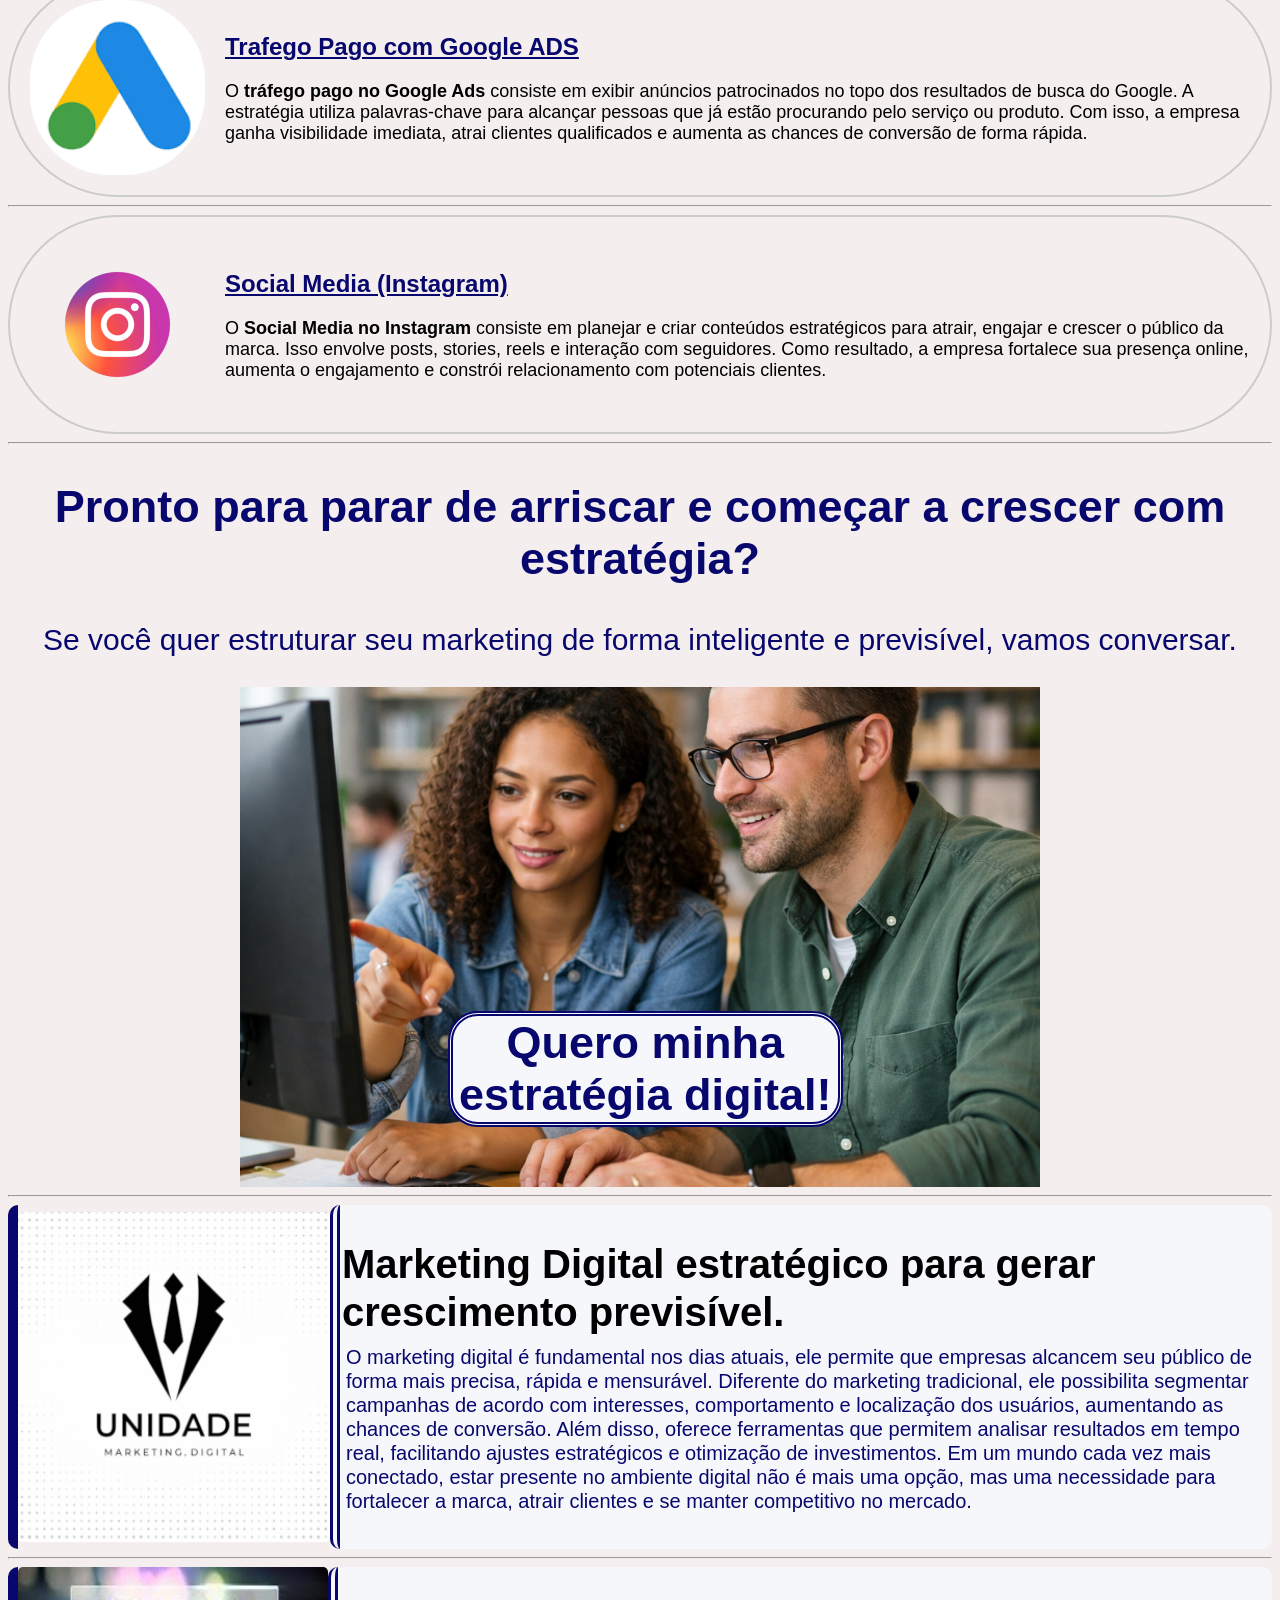
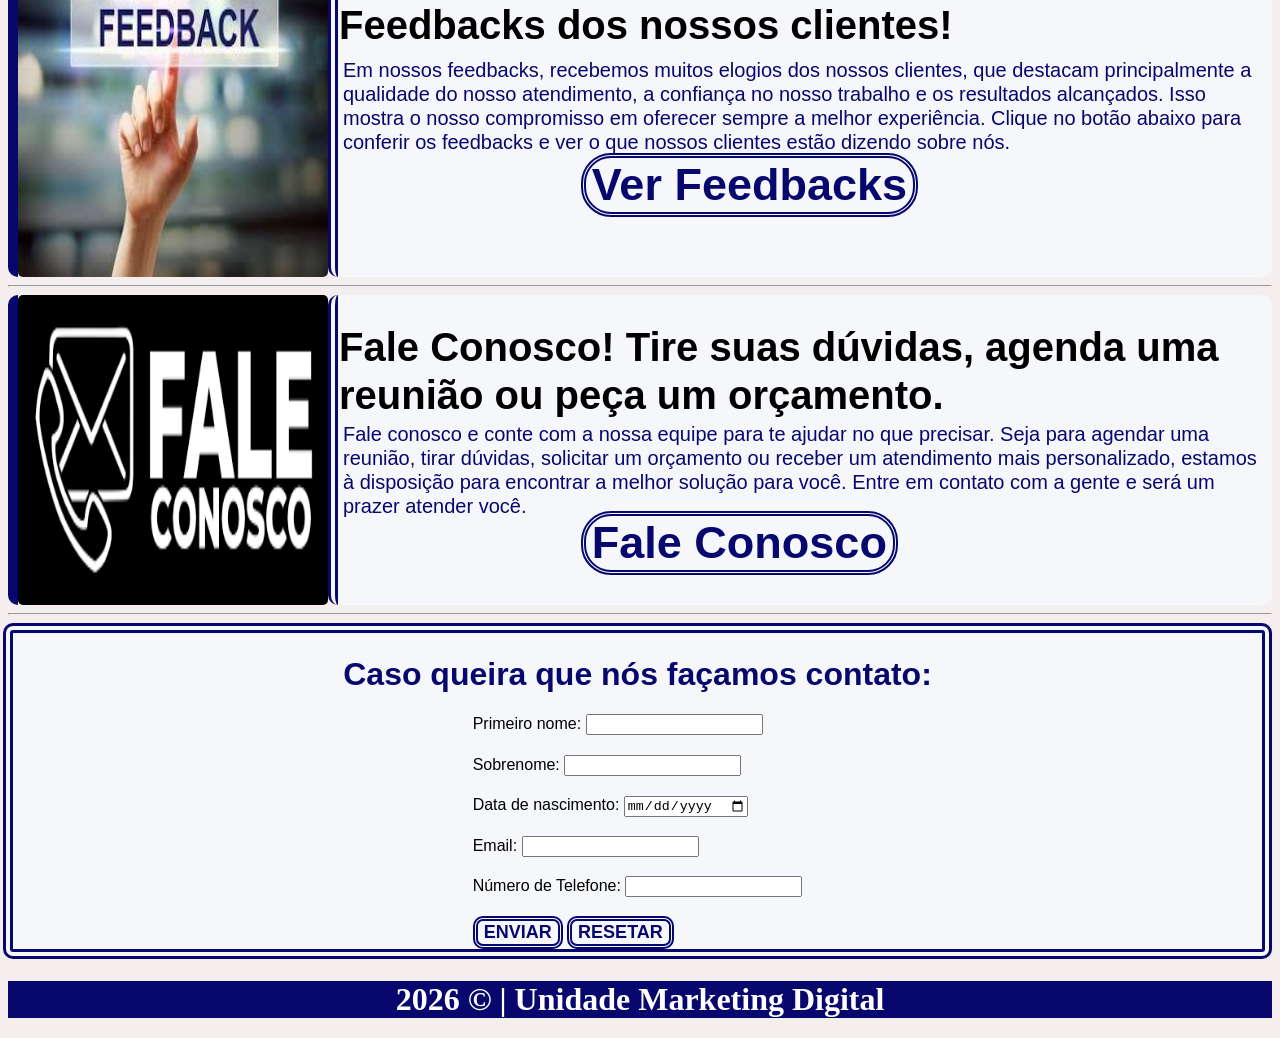
==== commit 21f7cf14: "Versão 4 do projeto de DIW" ====
--- a/Public/codigs/index.html
+++ b/Public/codigs/index.html
@@ -153,6 +153,7 @@
 
     <div id="hi">
     <h1 id="titulforms">Caso queira que nós façamos contato:</h1>
+    <div id="brow">
     <form id="forms">
         <label class="label1" for="fname">Primeiro nome:</label>
         <input type="text" id="fname" name="fname"><br><br>
@@ -169,9 +170,10 @@
         <label class="label1"for="mobile">Número de Telefone:</label>
         <input type="tel" id="mobile" name="mobile"><br><br>
 
-        <input type="submit" value="ENVIAR">
-        <input type="reset" value="RESETAR">
+        <input class="finalbot" type="submit" value="ENVIAR">
+        <input class="finalbot" type="reset" value="RESETAR">
     </form> 
+    </div>
 
     </div>
 
--- a/Public/codigs/style.css
+++ b/Public/codigs/style.css
@@ -400,19 +400,31 @@
     border-left: 10px double rgb(7, 7, 110); 
     line-height: 1.2;
     font-family: arial;
-    margin-left: -20px;
+    margin-left: -5px;
     border-radius: 10px;
     border:  10px double rgb(7, 7, 110); 
+    text-align: center;
 }
 #titulforms{
     text-align: center;
     font-family: arial;
     color:  rgb(7, 7, 110);
 }
+#brow{
+    display: flex;
+    justify-content: center;
+}
 #forms{
-
-    text-align: center;
+    text-align: left;
 }
 .label1{
     font-family: Arial;
+}
+.finalbot{
+    background-color: #f5f7fa;
+    color:rgb(7, 7, 110);
+    cursor: pointer;
+    font-size: 18px; font-weight: bold;
+    border-radius: 10px;
+    border: 5px double rgb(7, 7, 110);
 }
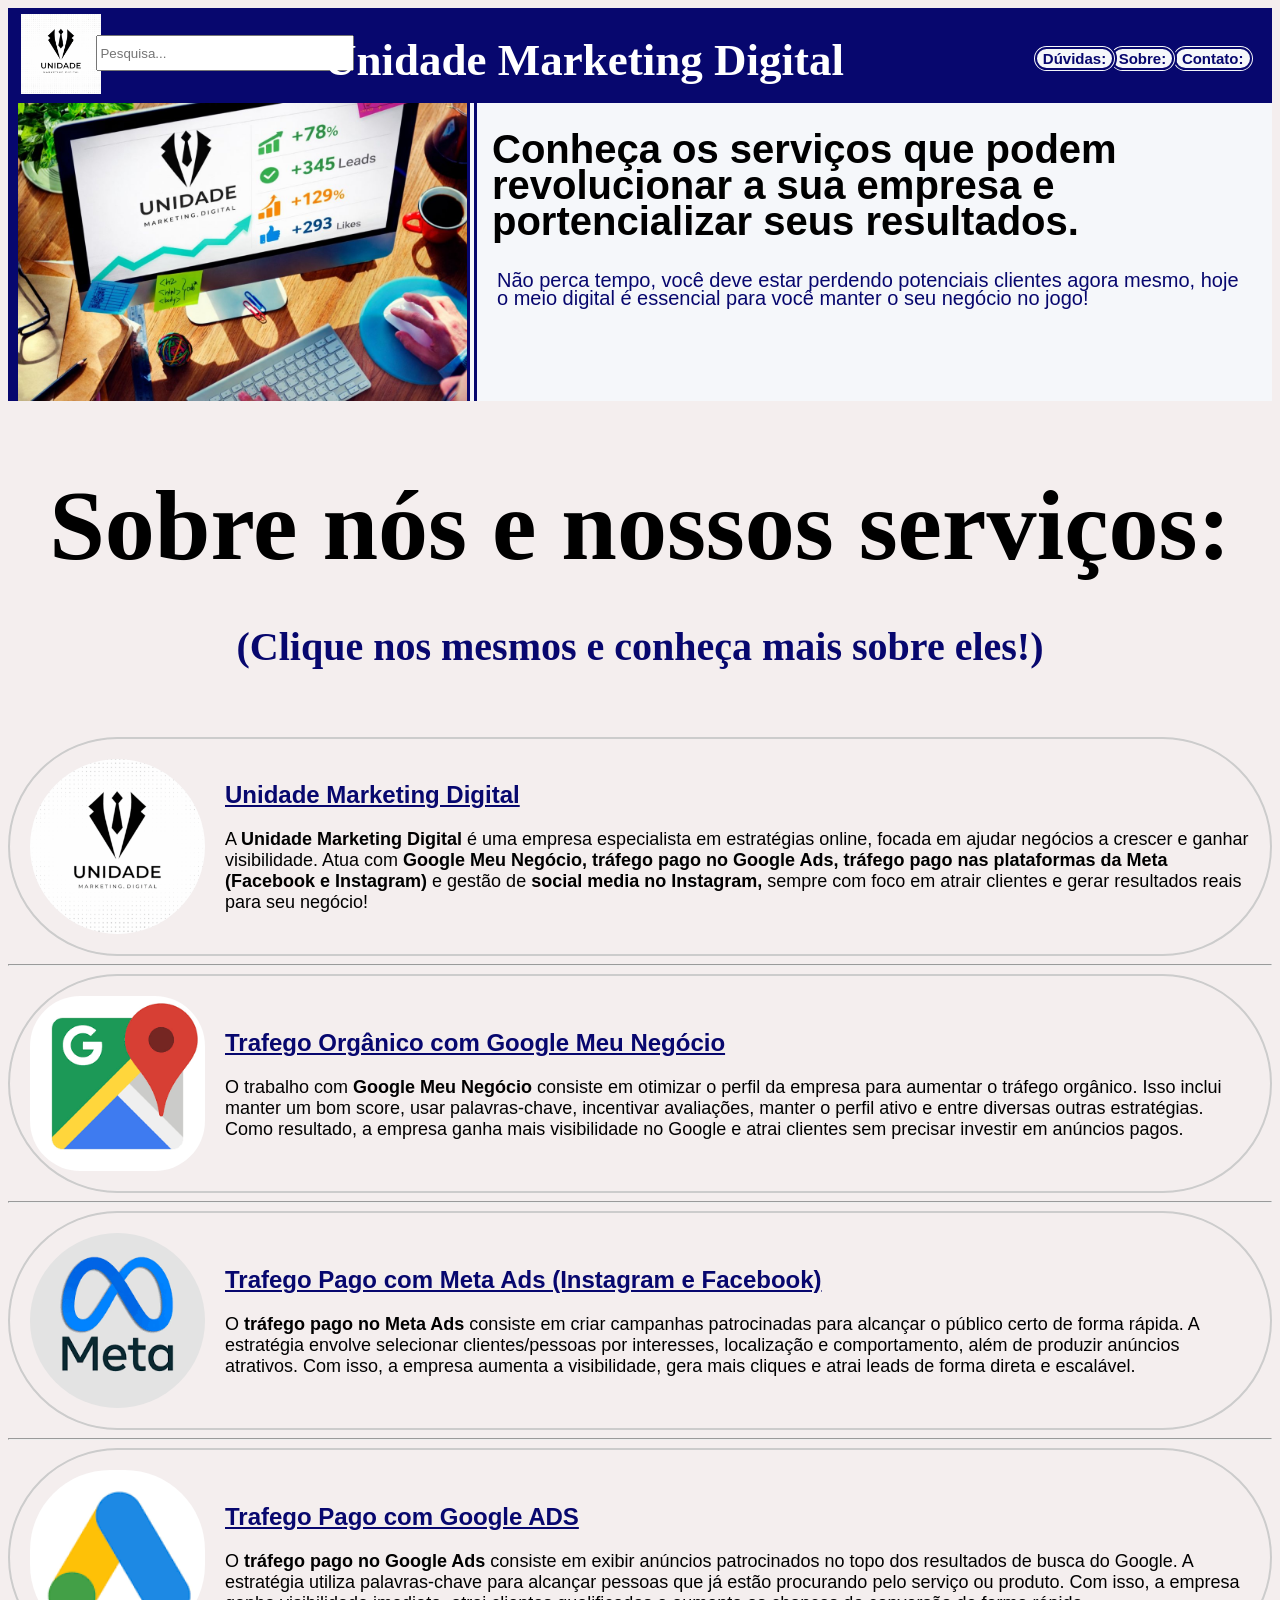
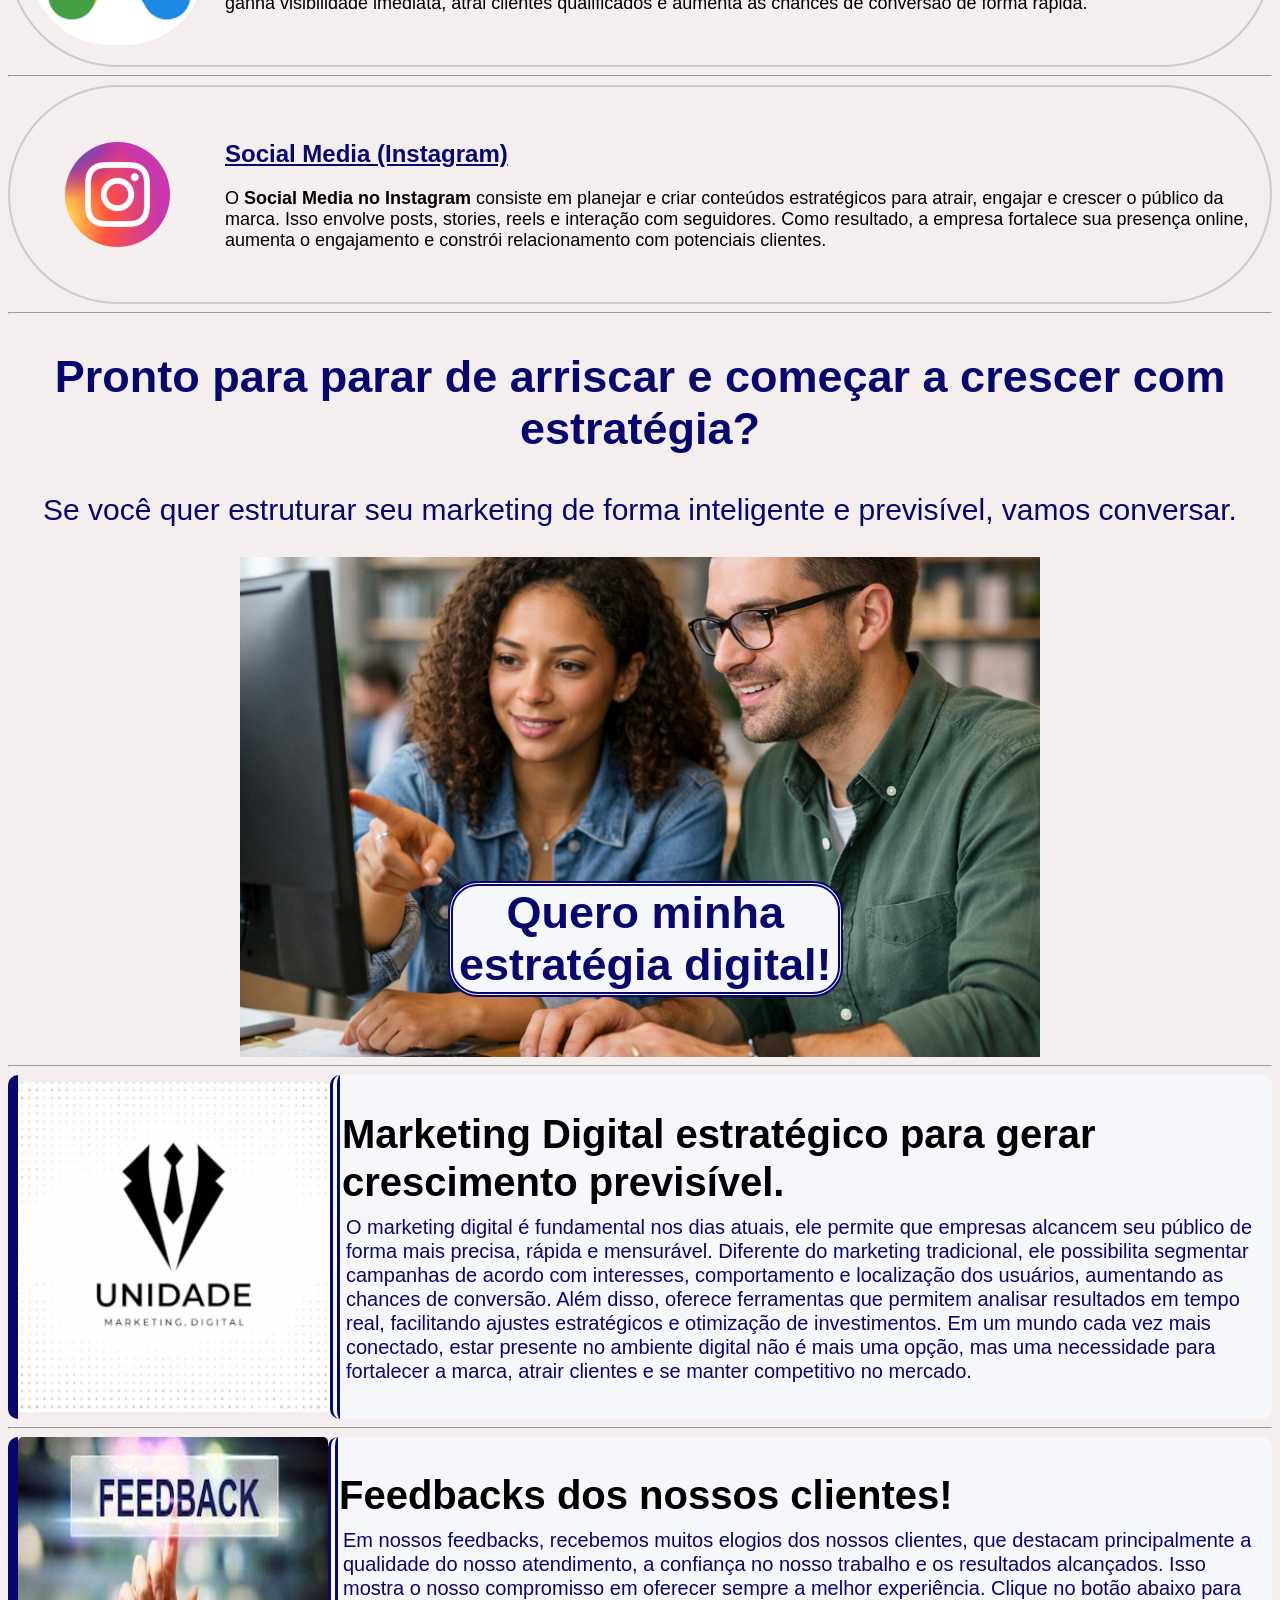
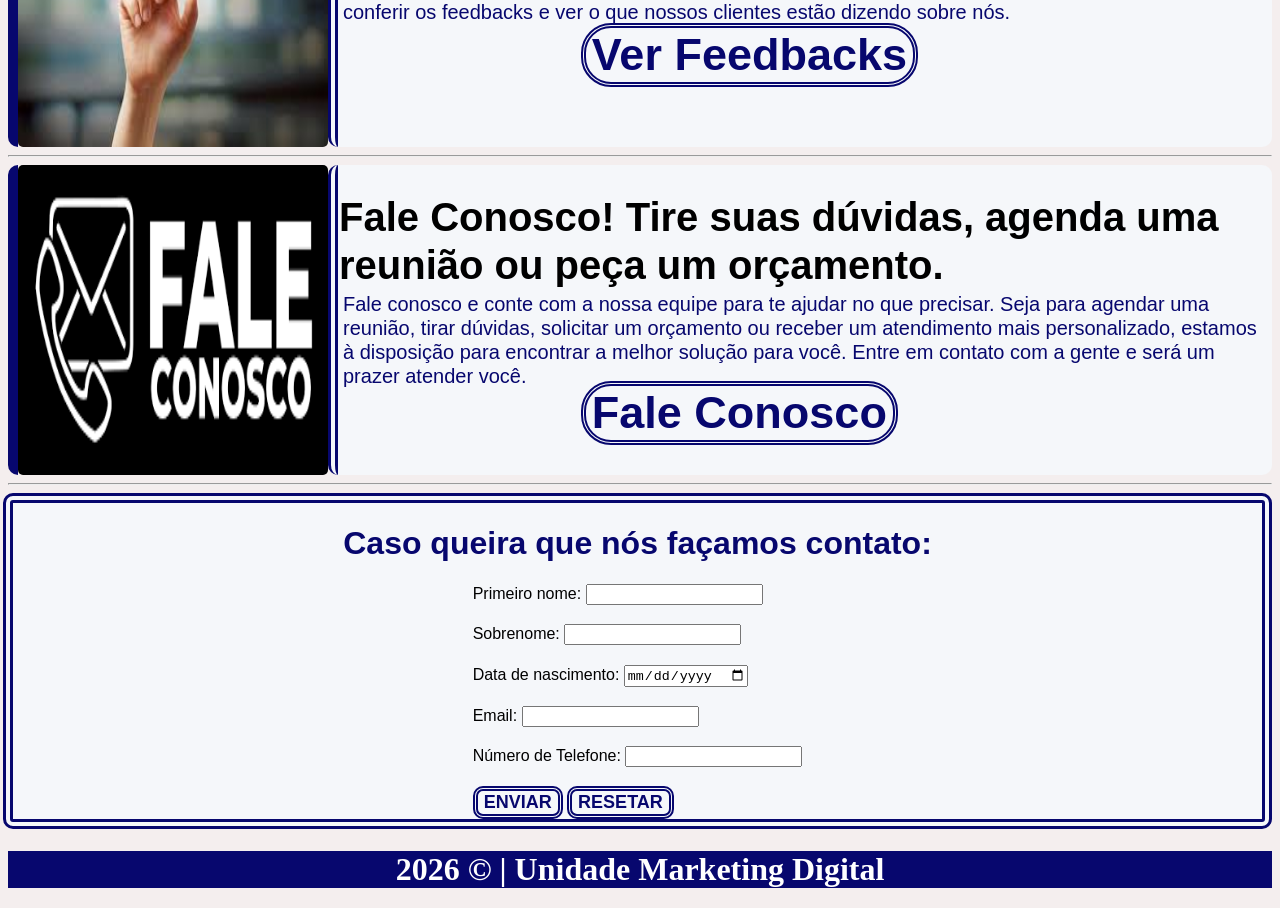
==== commit 52d153fe: "Versão 5 do projeto de DIW" ====
--- a/Public/codigs/index.html
+++ b/Public/codigs/index.html
@@ -22,6 +22,7 @@
         <h1 id="uni">Unidade Marketing Digital</h1>
         </nav>
     </header>
+    
 <div id ="introdtam">
      <div id="inicio">
         <img src="../imgs/foto pag 1.jpeg" alt="imagem de computador">
--- a/Public/codigs/style.css
+++ b/Public/codigs/style.css
@@ -181,12 +181,11 @@
     border-left: 10px solid  rgb(7, 7, 110);
     background-color: #f5f7fa;
     font-family: arial;
-    font-size: 20px;
 }
 .textinicio{
     margin-left: 2px;
-    font-size: 25px;
-    padding: 1px 1px;
+    font-size: 20px;
+    padding: 1px 15px;
     background-color: #f5f7fa;
     border-left: 10px double  rgb(7, 7, 110); 
     margin-left: -1px;
@@ -194,12 +193,10 @@
 }
 #iniciop{
     color: rgb(7, 7, 110); 
-    font-size: 40px;
-    margin-top: 15px;
-    padding: 20px 5px;
+    font-size: 20px;
+    margin-top: 5 px;
+    padding: 5px 5px;
     background-color: #f5f7fa; 
-    border-left: 10px solid #ff6600;
-    border-radius: 10px;
 }
 #inicio img{
     height: auto;
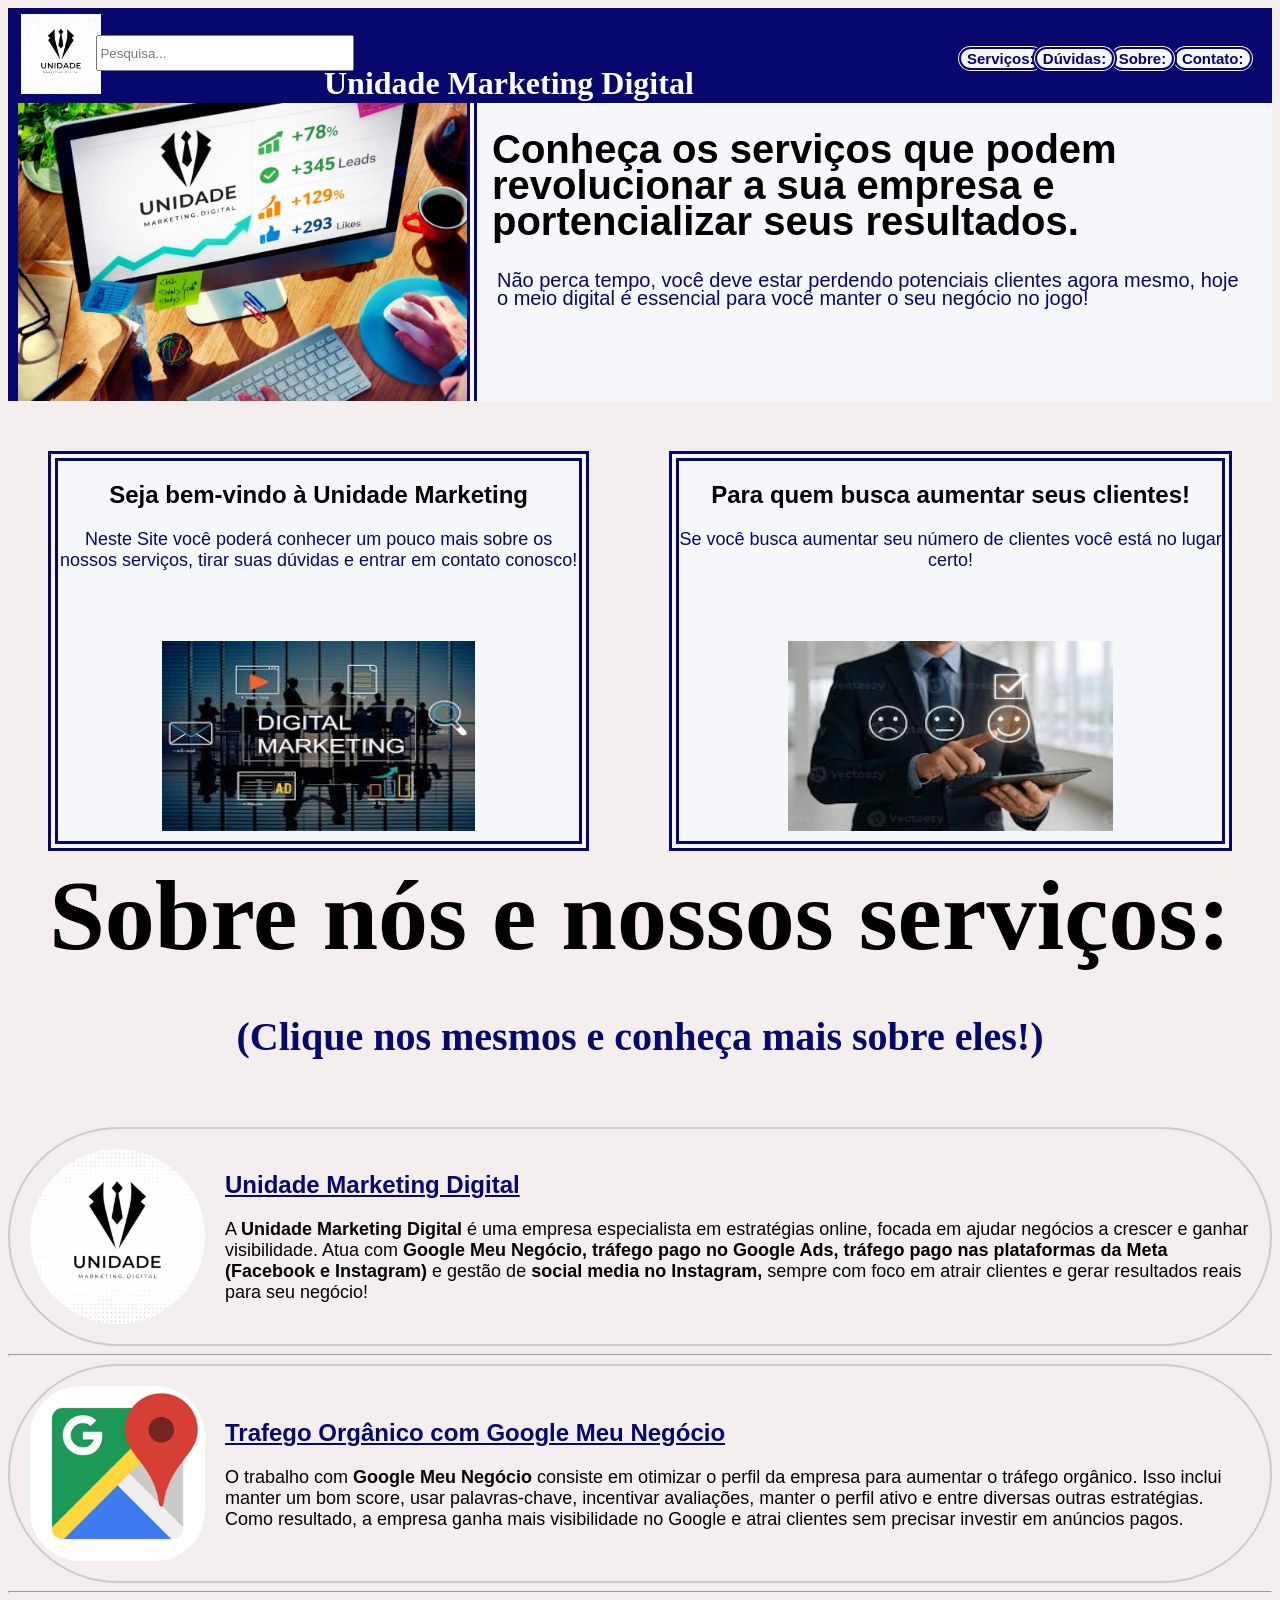
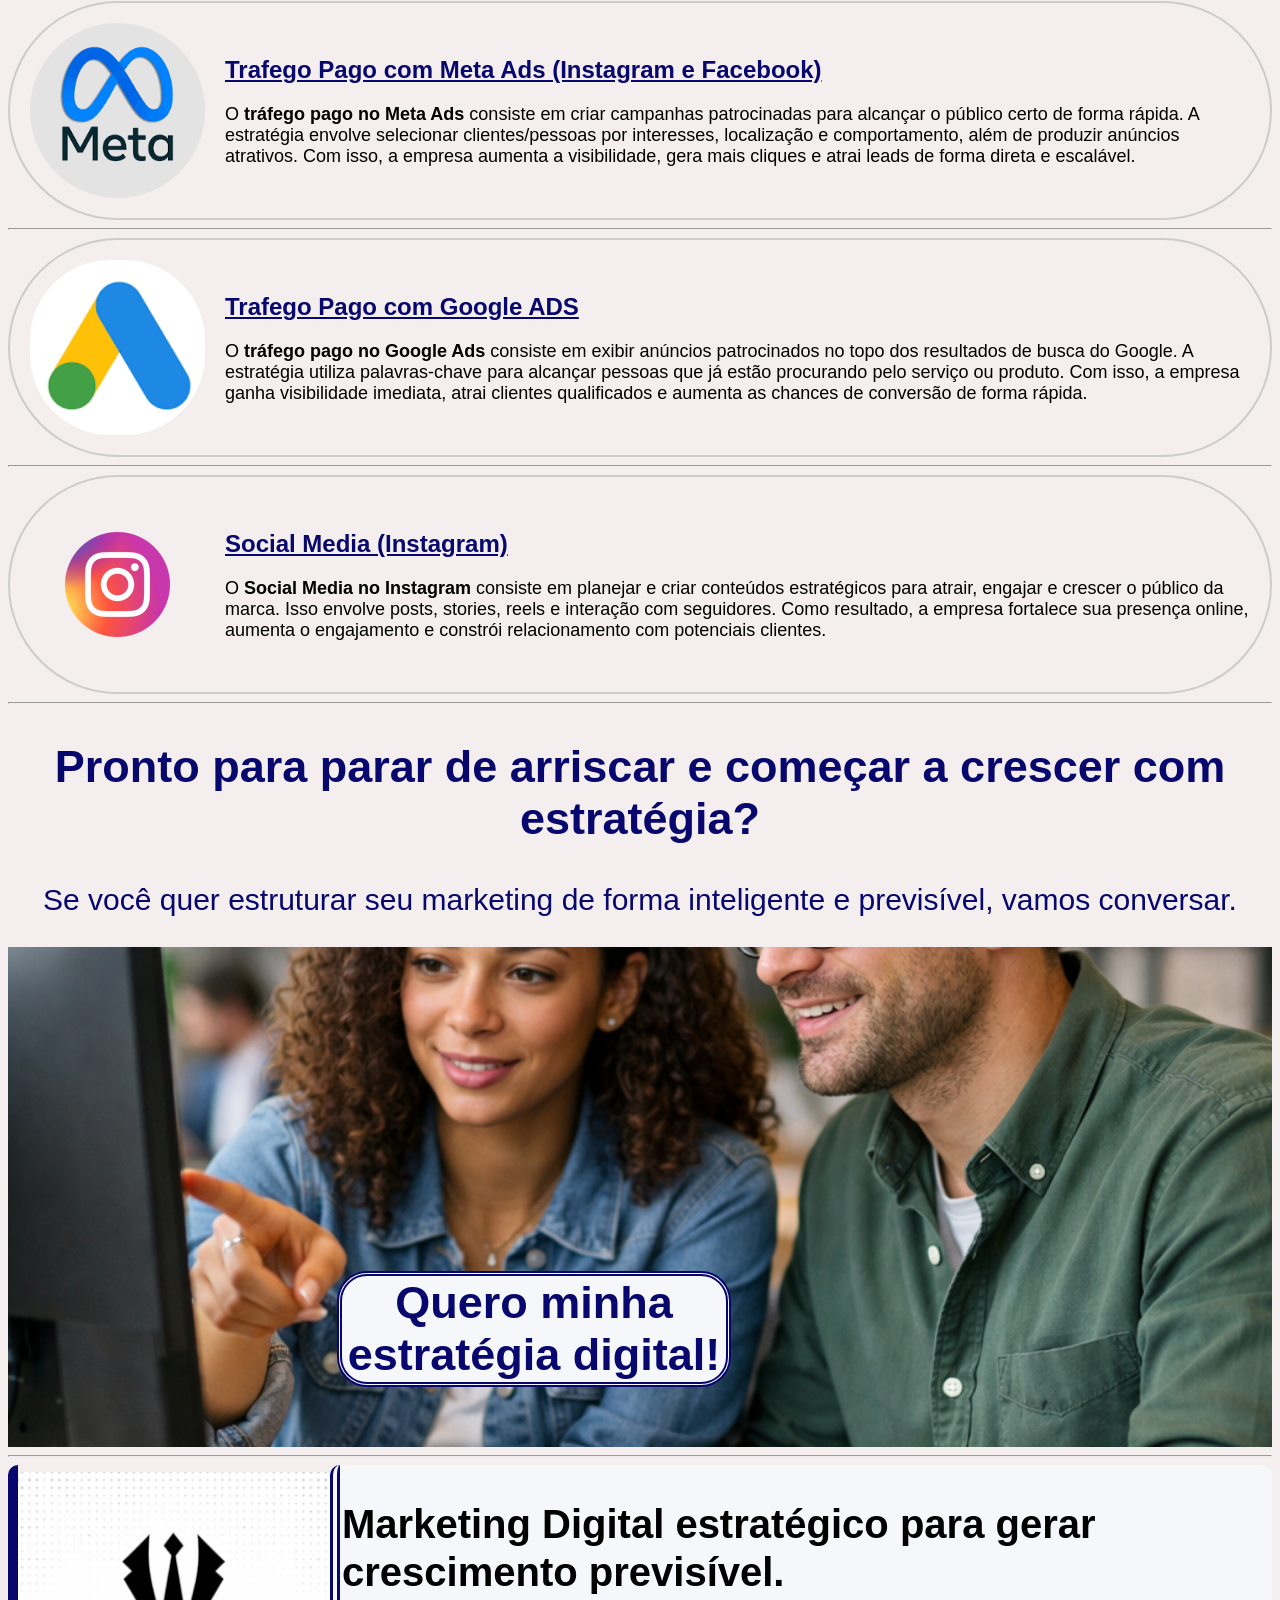
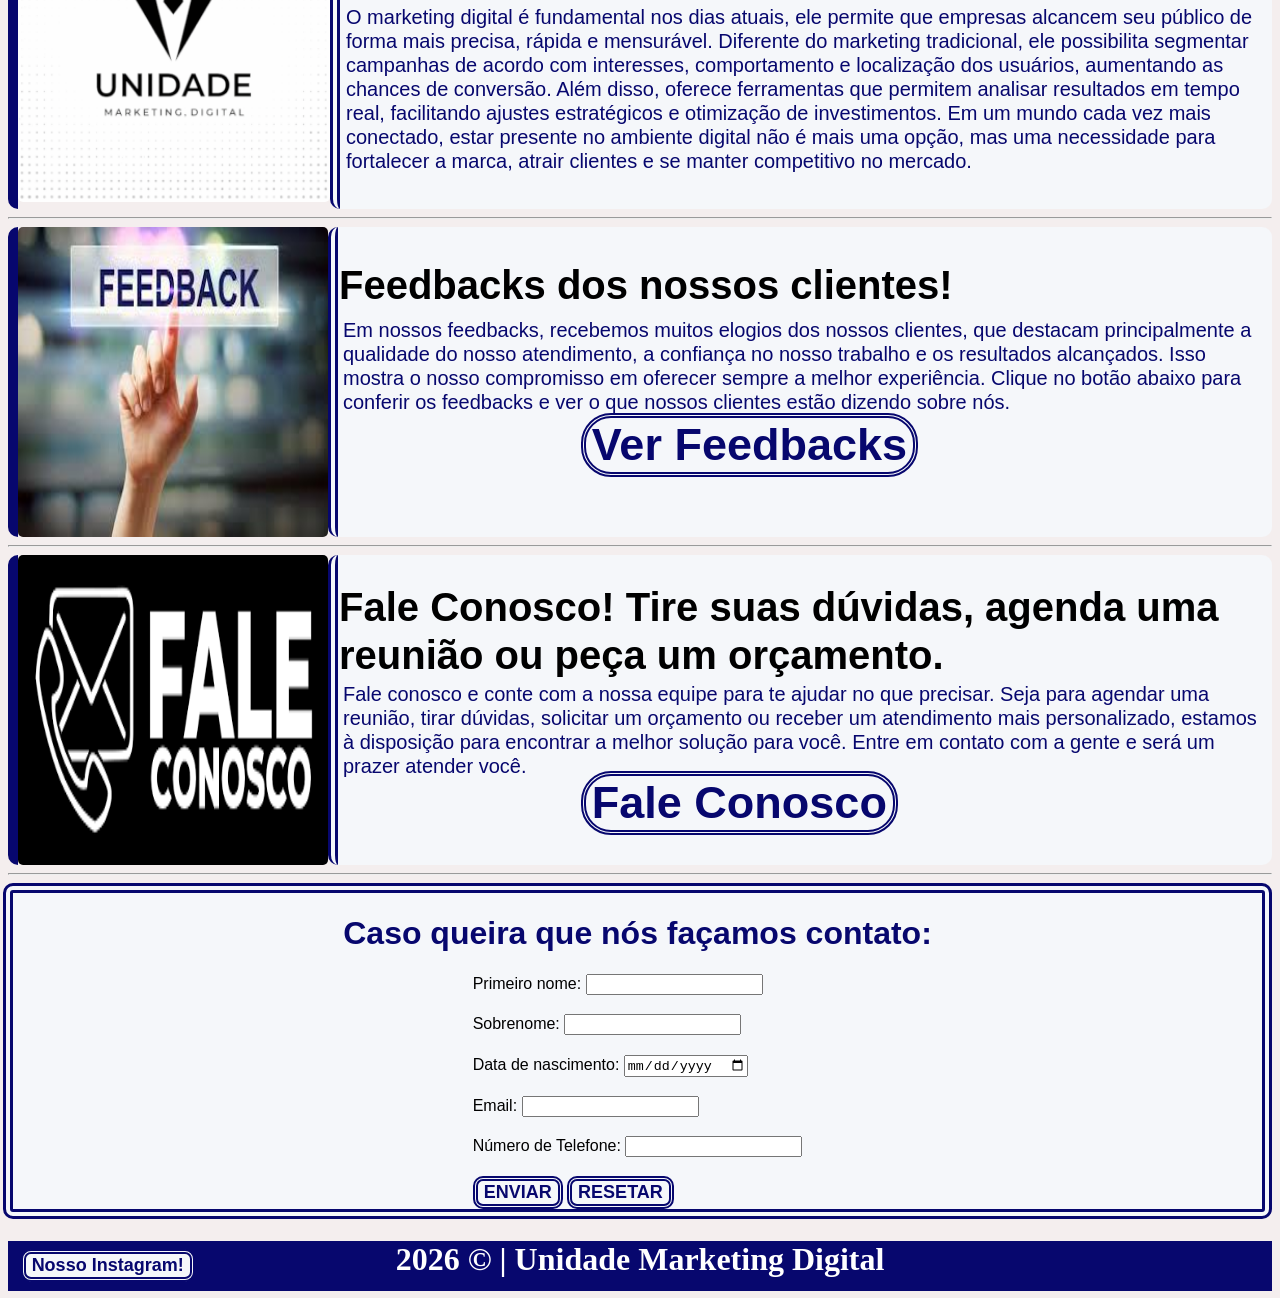
==== commit cb2337ee: "Atualizações" ====
--- a/Public/codigs/index.html
+++ b/Public/codigs/index.html
@@ -15,15 +15,16 @@
         <div id="pesquisa">
             <input type="text" placeholder="Pesquisa...">
         </div>
-        <nav id ="linkscab">  
+        <nav id ="linkscab"> 
+        <a href="#"><button id="botaoserviç">Serviços:</button></a>    
         <a href="#"><button id ="botaocont">Contato:</button></a><br>
         <a href="#"><button id ="botaosobre">Sobre:</button></a><br>
         <a href="#"><button id ="botaoduvid">Dúvidas:</button></a>
+        </nav>
         <h1 id="uni">Unidade Marketing Digital</h1>
-        </nav>
     </header>
     
-<div id ="introdtam">
+<main id ="introdtam">
      <div id="inicio">
         <img src="../imgs/foto pag 1.jpeg" alt="imagem de computador">
 
@@ -32,17 +33,33 @@
      <p id ="iniciop">Não perca tempo, você deve estar perdendo potenciais clientes agora mesmo, hoje o meio digital é essencial para você manter o seu negócio no jogo!</p>
      </div>
     </div>
-</div>
+</main>
+    <div id="bye">
+    <section id= "seç1"class="seçãoinicial">
+        <h1>Seja bem-vindo à Unidade Marketing</h1>
+        <p>Neste Site você poderá conhecer um pouco mais sobre os nossos serviços, tirar suas dúvidas e entrar em contato conosco!</p>
+        <img src="../imgs/imagem_20.jpg" alt="imagem mark digit">
+        
+    </section>
+
+    <section id="seç2" class="seçãoinicial">
+         <h1>Para quem busca aumentar seus clientes!</h1>
+        <p>Se você busca aumentar seu número de clientes você está no lugar certo!</p>
+        <img src="../imgs/imagem_30.jpg" alt="imagem mark digit">
+    </section>
+    </div>
+
     <h1 id ="title">
         Sobre nós e nossos serviços:<br>
         <p id="parag">(Clique nos mesmos e conheça mais sobre eles!)</p>
     </h1>
 
      <a href="socialmedia.html">
+
+
     <section id ="conteudo">
-
     <img src="../imgs/logounitamn1.png" alt="logo unidade">
-    
+
     <div id="texto">
         <h1 id ="titulolink">Unidade Marketing Digital</h1>
 
@@ -141,14 +158,14 @@
 
     <hr>
 
-    <main id="Contato">
+    <div id="Contato">
         <img src="../imgs/fale conosco.png" alt="img fale conosco">
         <div id="hello">
             <h1 class="faleconosctitul">Fale Conosco! Tire suas dúvidas, agenda uma reunião ou peça um orçamento.
             </h1>
             <p id="faleconoscparag"c>Fale conosco e conte com a nossa equipe para te ajudar no que precisar. Seja para agendar uma reunião, tirar dúvidas, solicitar um orçamento ou receber um atendimento mais personalizado, estamos à disposição para encontrar a melhor solução para você. Entre em contato com a gente e será um prazer atender você. <a href="../codigs/socialmedia.html"><button id ="botao3">Fale Conosco</button></a></p>
         </div>
-    </main>
+    </div>
 
     <hr>
 
@@ -180,6 +197,7 @@
 
     <footer class="footer">
         <h1>2026 &#169 | Unidade Marketing Digital</h1>
+        <a href="#"><button id ="botaoinsta">Nosso Instagram!</button></a>    
     </footer>
 </body>
 </html>
--- a/Public/codigs/style.css
+++ b/Public/codigs/style.css
@@ -1,3 +1,492 @@
+@media screen and (max-width: 800px) {
+    #final1{
+    border-radius: 10px;
+    border-left: 10px solid  rgb(7, 7, 110);
+    display: flex;
+    align-items: center;
+    gap: 20px
+    
+}
+#final1 img{
+    height: 330px;
+    width: 312px;
+    display: block;
+    background-color: #f5f7fa;
+    border-radius: 5px;
+}
+#oi{
+    padding: 1px 1px;
+    background-color: #f5f7fa;
+    border-left: 10px double rgb(7, 7, 110); 
+    line-height: 1.2;
+    font-family: arial;
+    margin-left: -20px;
+    border-radius: 10px;
+}
+#textfinala{
+    font-size: 40px;
+    padding: 1px 1px;
+    background-color: #f5f7fa;
+    line-height: 1.2;
+}
+.paragfinala{
+    color: rgb(7, 7, 110); 
+    font-size: 20px;
+    margin-top: -40px;
+    padding: 15px 5px;
+    background-color: #f5f7fa; 
+}
+#feedback{
+    border-radius: 10px;
+    border-left: 10px solid  rgb(7, 7, 110);
+    display: flex;
+    gap: 20px
+}
+#feedback img{
+    height: 310px;
+    width: 310px;
+    display: block;
+    background-color: #f5f7fa;
+    border-radius: 5px;
+}
+#ola{
+    background-color: #f5f7fa;
+    border-left: 10px double rgb(7, 7, 110); 
+    line-height: 1.2;
+    font-family: arial;
+    margin-left: -20px;
+    border-radius: 10px;
+    display: inline-block;
+    position: relative;
+}
+#feedebacktitul{
+    font-size: 40px;
+    padding: 1px 1px;
+    background-color: #f5f7fa;
+    line-height: 1.2;
+}
+#feedbackparag{
+    color: rgb(7, 7, 110); 
+    font-size: 20px;
+    margin-top: -40px;
+    padding: 15px 5px;
+    background-color: #f5f7fa;
+}
+#botao2{
+    position: absolute;
+    bottom: 60px; 
+    left: 26%;
+    background-color: #f5f7fa;
+    color:rgb(7, 7, 110);
+    cursor: pointer;
+    font-size: 45px; font-weight: bold;
+    border-radius: 30px;
+    border: 5px double rgb(7, 7, 110);
+}
+#botao2:hover{
+    transition: 0.5s;
+    color: black;
+    transform: scale(1.15);
+}
+#Contato{
+    border-radius: 10px;
+    border-left: 10px solid  rgb(7, 7, 110);
+    display: flex;
+    gap: 20px
+}
+#Contato img{
+    height: 310px;
+    width: 310px;
+    display: block;
+    background-color: #f5f7fa;
+    border-radius: 5px;
+}
+#hello{
+    background-color: #f5f7fa;
+    border-left: 10px double rgb(7, 7, 110); 
+    line-height: 1.2;
+    font-family: arial;
+    margin-left: -20px;
+    border-radius: 10px;
+    display: inline-block;
+    position: relative;
+}
+.faleconosctitul{
+    font-size: 40px;
+    padding: 1px 1px;
+    background-color: #f5f7fa;
+    line-height: 1.2;
+}
+#faleconoscparag{
+    color: rgb(7, 7, 110); 
+    font-size: 20px;
+    margin-top: -40px;
+    padding: 15px 5px;
+    background-color: #f5f7fa;
+}
+#botao3{
+    position: absolute;
+    bottom: 30px; 
+    left: 26%;
+    background-color: #f5f7fa;
+    color:rgb(7, 7, 110);
+    cursor: pointer;
+    font-size: 45px; font-weight: bold;
+    border-radius: 30px;
+    border: 5px double rgb(7, 7, 110);
+}
+#botao3:hover{
+    transition: 0.5s;
+    color: black;
+    transform: scale(1.15);
+}
+    #botaoserviç{
+    background-color: #f5f7fa;
+    color:rgb(7, 7, 110);
+    cursor: pointer;
+    font-size: 15px; font-weight: bold;
+    border-radius: 30px;
+    border: 5px double rgb(7, 7, 110);
+}
+#botaocont{
+    background-color: #f5f7fa;
+    color:rgb(7, 7, 110);
+    cursor: pointer;
+    font-size: 15px; font-weight: bold;
+    border-radius: 30px;
+    border: 5px double rgb(7, 7, 110);
+}
+#botaosobre{
+    background-color: #f5f7fa;
+    color:rgb(7, 7, 110);
+    cursor: pointer;
+    font-size: 15px; font-weight: bold;
+    border-radius: 30px;
+    border: 5px double rgb(7, 7, 110);
+}
+#botaoduvid{
+    background-color: #f5f7fa;
+    color:rgb(7, 7, 110);
+    cursor: pointer;
+    font-size: 15px; font-weight: bold;
+    border-radius: 30px;
+    border: 5px double rgb(7, 7, 110);
+}
+
+    #uni{
+    bottom: -20px;
+    left: 25%;
+    color: white;
+    grid-area: uni;
+    width: 100%;
+}
+    #linkscab{
+        grid-area: linkscab;
+        display: flex;
+        margin-left: 32%;
+    }
+    #pesquisa{
+    position: absolute;
+    bottom: 5px;
+    left: 1%; 
+    grid-area: pesquisa;   
+}
+    #cabec nav{
+    justify-content: center;
+    font-size: 15px;
+    
+    
+}
+    #logocab>img{
+    width: 80px;
+    position: absolute;
+    left: 1%;
+    top: 10%;
+    grid-area: img-cab;
+}
+    #cabec{
+    background-color:rgb(7, 7, 110);
+    text-align: center;
+    height: 130px;
+    display: grid;
+    grid-template-areas: 'img-cab uni'
+    'pesquisa linkscab';
+    position: relative;
+    }
+    #imagemcombotao{
+    display: inline-block;
+    position: relative;
+    height: 500px;
+    width: 100%;
+    display: block;
+    margin: 0 auto;
+    }
+    .textinicio{
+    margin-left: 2px;
+    font-size: 20px;
+    padding: 1px 15px;
+    background-color: #f5f7fa; 
+    margin-left: -1px;
+    line-height: 0.9;
+    }
+    #inicio{
+    display: grid;
+    align-items: stretch;
+    border-left: 10px solid  rgb(7, 7, 110);
+    background-color: #f5f7fa;
+    font-family: arial;
+}
+}
+@media screen and (min-width: 801px){
+    #final1{
+    border-radius: 10px;
+    border-left: 10px solid  rgb(7, 7, 110);
+    display: flex;
+    align-items: center;
+    gap: 20px
+    
+}
+#final1 img{
+    height: 330px;
+    width: 312px;
+    display: block;
+    background-color: #f5f7fa;
+    border-radius: 5px;
+}
+#oi{
+    padding: 1px 1px;
+    background-color: #f5f7fa;
+    border-left: 10px double rgb(7, 7, 110); 
+    line-height: 1.2;
+    font-family: arial;
+    margin-left: -20px;
+    border-radius: 10px;
+}
+#textfinala{
+    font-size: 40px;
+    padding: 1px 1px;
+    background-color: #f5f7fa;
+    line-height: 1.2;
+}
+.paragfinala{
+    color: rgb(7, 7, 110); 
+    font-size: 20px;
+    margin-top: -40px;
+    padding: 15px 5px;
+    background-color: #f5f7fa; 
+}
+#feedback{
+    border-radius: 10px;
+    border-left: 10px solid  rgb(7, 7, 110);
+    display: flex;
+    gap: 20px
+}
+#feedback img{
+    height: 310px;
+    width: 310px;
+    display: block;
+    background-color: #f5f7fa;
+    border-radius: 5px;
+}
+#ola{
+    background-color: #f5f7fa;
+    border-left: 10px double rgb(7, 7, 110); 
+    line-height: 1.2;
+    font-family: arial;
+    margin-left: -20px;
+    border-radius: 10px;
+    display: inline-block;
+    position: relative;
+}
+#feedebacktitul{
+    font-size: 40px;
+    padding: 1px 1px;
+    background-color: #f5f7fa;
+    line-height: 1.2;
+}
+#feedbackparag{
+    color: rgb(7, 7, 110); 
+    font-size: 20px;
+    margin-top: -40px;
+    padding: 15px 5px;
+    background-color: #f5f7fa;
+}
+#botao2{
+    position: absolute;
+    bottom: 60px; 
+    left: 26%;
+    background-color: #f5f7fa;
+    color:rgb(7, 7, 110);
+    cursor: pointer;
+    font-size: 45px; font-weight: bold;
+    border-radius: 30px;
+    border: 5px double rgb(7, 7, 110);
+}
+#botao2:hover{
+    transition: 0.5s;
+    color: black;
+    transform: scale(1.15);
+}
+#Contato{
+    border-radius: 10px;
+    border-left: 10px solid  rgb(7, 7, 110);
+    display: flex;
+    gap: 20px
+}
+#Contato img{
+    height: 310px;
+    width: 310px;
+    display: block;
+    background-color: #f5f7fa;
+    border-radius: 5px;
+}
+#hello{
+    background-color: #f5f7fa;
+    border-left: 10px double rgb(7, 7, 110); 
+    line-height: 1.2;
+    font-family: arial;
+    margin-left: -20px;
+    border-radius: 10px;
+    display: inline-block;
+    position: relative;
+}
+.faleconosctitul{
+    font-size: 40px;
+    padding: 1px 1px;
+    background-color: #f5f7fa;
+    line-height: 1.2;
+}
+#faleconoscparag{
+    color: rgb(7, 7, 110); 
+    font-size: 20px;
+    margin-top: -40px;
+    padding: 15px 5px;
+    background-color: #f5f7fa;
+}
+#botao3{
+    position: absolute;
+    bottom: 30px; 
+    left: 26%;
+    background-color: #f5f7fa;
+    color:rgb(7, 7, 110);
+    cursor: pointer;
+    font-size: 45px; font-weight: bold;
+    border-radius: 30px;
+    border: 5px double rgb(7, 7, 110);
+}
+#botao3:hover{
+    transition: 0.5s;
+    color: black;
+    transform: scale(1.15);
+}
+    #botaoserviç{
+    background-color: #f5f7fa;
+    color:rgb(7, 7, 110);
+    cursor: pointer;
+    font-size: 15px; font-weight: bold;
+    border-radius: 30px;
+    border: 5px double rgb(7, 7, 110);
+    position: absolute;
+    bottom:30px;
+    left: 75%;
+}
+#botaocont{
+    background-color: #f5f7fa;
+    color:rgb(7, 7, 110);
+    cursor: pointer;
+    font-size: 15px; font-weight: bold;
+    border-radius: 30px;
+    border: 5px double rgb(7, 7, 110);
+    position: absolute;
+    bottom: 30px;
+    left: 92%;
+}
+#botaosobre{
+    background-color: #f5f7fa;
+    color:rgb(7, 7, 110);
+    cursor: pointer;
+    font-size: 15px; font-weight: bold;
+    border-radius: 30px;
+    border: 5px double rgb(7, 7, 110);
+    position: absolute;
+    bottom: 30px;
+    left: 87%;
+}
+#botaoduvid{
+    background-color: #f5f7fa;
+    color:rgb(7, 7, 110);
+    cursor: pointer;
+    font-size: 15px; font-weight: bold;
+    border-radius: 30px;
+    border: 5px double rgb(7, 7, 110);
+    position: absolute;
+    bottom: 30px;
+    left: 81%;
+}
+
+    #uni{
+    position: absolute;
+    bottom: -20px;
+    left: 25%;
+    color: white;
+    grid-area: uni;
+    }
+    #linkscab{
+        grid-area: linkscab;
+    }
+    #pesquisa{
+    position: absolute;
+    bottom: 32px;
+    left: 7%;  
+    grid-area: pesquisa;  
+}
+    #cabec nav{
+    display: flex;
+    justify-content: center;
+    gap: 80px;
+    font-size: 30px;
+    
+}
+    #logocab>img{
+    width: 80px;
+    position: absolute;
+    left: 1%;
+    bottom: 10%;
+}
+    #cabec{
+    background-color:rgb(7, 7, 110);
+    padding: 15px 30px;
+    text-align: center;
+    height: 65px;
+    justify-content: center;
+    align-items: center;
+    position: relative;
+    }
+    #imagemcombotao{
+    display: inline-block;
+    position: relative;
+    height: 500px;
+    width: 100%;
+    display: block;
+    margin: 0 auto;
+    }
+    .textinicio{
+    margin-left: 2px;
+    font-size: 20px;
+    padding: 1px 15px;
+    background-color: #f5f7fa;
+    border-left: 10px double  rgb(7, 7, 110); 
+    margin-left: -1px;
+    line-height: 0.9;
+    }
+    #inicio{
+    display: flex;
+    align-items: stretch;
+    border-left: 10px solid  rgb(7, 7, 110);
+    background-color: #f5f7fa;
+    font-family: arial;
+}
+}
 #conteudo{
     display: flex;
     align-items: center;
@@ -14,76 +503,13 @@
 #texto{
     font-family: Arial; 
 }
-#cabec{
-    background-color:rgb(7, 7, 110);
-    padding: 15px 30px;
-    text-align: center;
-    height: 65px;
-    display: flex;
-    justify-content: center;
-    align-items: center;
-    position: relative;
-}
-#cabec nav{
-    display: flex;
-    justify-content: center;
-    gap: 80px;
-    font-size: 30px;
-    
-}
+
+
 #logocab{
     width: fit-content;
 }
-#logocab>img{
-    width: 80px;
-    position: absolute;
-    left: 1%;
-    bottom: 10%;
-}
-#botaocont{
-    background-color: #f5f7fa;
-    color:rgb(7, 7, 110);
-    cursor: pointer;
-    font-size: 15px; font-weight: bold;
-    border-radius: 30px;
-    border: 5px double rgb(7, 7, 110);
-    position: absolute;
-    bottom: 30px;
-    left: 92%;
-}
-#botaosobre{
-    background-color: #f5f7fa;
-    color:rgb(7, 7, 110);
-    cursor: pointer;
-    font-size: 15px; font-weight: bold;
-    border-radius: 30px;
-    border: 5px double rgb(7, 7, 110);
-    position: absolute;
-    bottom: 30px;
-    left: 87%;
-}
-#botaoduvid{
-    background-color: #f5f7fa;
-    color:rgb(7, 7, 110);
-    cursor: pointer;
-    font-size: 15px; font-weight: bold;
-    border-radius: 30px;
-    border: 5px double rgb(7, 7, 110);
-    position: absolute;
-    bottom: 30px;
-    left: 81%;
-}
-#uni{
-    position: absolute;
-    bottom: -20px;
-    left: 25%;
-    color: white;
-}
-#pesquisa{
-    position: absolute;
-    bottom: 32px;
-    left: 7%;    
-}
+
+
 #pesquisa>input{
     height: 30px;
     width: 250px;
@@ -130,7 +556,6 @@
 }
 body{
     background-color: rgb(244, 238, 238);
-
 }
 #conteudo4{
     display: flex;
@@ -176,20 +601,10 @@
     text-decoration:none;
 }
 #inicio{
-    display: flex;
     align-items: stretch;
     border-left: 10px solid  rgb(7, 7, 110);
     background-color: #f5f7fa;
     font-family: arial;
-}
-.textinicio{
-    margin-left: 2px;
-    font-size: 20px;
-    padding: 1px 15px;
-    background-color: #f5f7fa;
-    border-left: 10px double  rgb(7, 7, 110); 
-    margin-left: -1px;
-    line-height: 0.9;
 }
 #iniciop{
     color: rgb(7, 7, 110); 
@@ -202,6 +617,33 @@
     height: auto;
     width: 450px;
     display: block;
+}
+.seçãoinicial{
+    text-align: center;
+    border: 10px double rgb(7, 7, 110);
+    background-color: #f5f7fa;
+    font-family: arial;
+    position: relative;
+    height: 380px;
+    margin: 50px 40px -60px 40px;
+}
+#seç1{
+    width: 45%;
+}
+.seçãoinicial img{
+    position: absolute;
+    bottom: 10px;
+    left: 20%;
+    width: 60%;
+    height: 50%;
+} 
+.seçãoinicial p{
+    color:  rgb(7, 7, 110);
+    font-size: 18px;
+}
+#bye{
+    display: flex;
+    justify-content: space-around;
 }
 #text2pag1{
     text-align: center;
@@ -216,14 +658,7 @@
     font-family: Arial;
     color: rgb(7, 7, 110);
 }
-#imagemcombotao{
-    display: inline-block;
-    position: relative;
-    height: 500px;
-    width: 800px;
-    display: block;
-    margin: 0 auto;
-}
+
 #imagemcombotao img{
     height: 100%;
     width: 100%;
@@ -246,151 +681,13 @@
     color: black;
     transform: scale(1.15);
 }
-#final1{
-    border-radius: 10px;
-    border-left: 10px solid  rgb(7, 7, 110);
-    display: flex;
-    align-items: center;
-    gap: 20px
-    
-}
-#final1 img{
-    height: 330px;
-    width: 312px;
-    display: block;
-    background-color: #f5f7fa;
-    border-radius: 5px;
-}
-#oi{
-    padding: 1px 1px;
-    background-color: #f5f7fa;
-    border-left: 10px double rgb(7, 7, 110); 
-    line-height: 1.2;
-    font-family: arial;
-    margin-left: -20px;
-    border-radius: 10px;
-}
-#textfinala{
-    font-size: 40px;
-    padding: 1px 1px;
-    background-color: #f5f7fa;
-    line-height: 1.2;
-}
-.paragfinala{
-    color: rgb(7, 7, 110); 
-    font-size: 20px;
-    margin-top: -40px;
-    padding: 15px 5px;
-    background-color: #f5f7fa; 
-}
-#feedback{
-    border-radius: 10px;
-    border-left: 10px solid  rgb(7, 7, 110);
-    display: flex;
-    gap: 20px
-}
-#feedback img{
-    height: 310px;
-    width: 310px;
-    display: block;
-    background-color: #f5f7fa;
-    border-radius: 5px;
-}
-#ola{
-    background-color: #f5f7fa;
-    border-left: 10px double rgb(7, 7, 110); 
-    line-height: 1.2;
-    font-family: arial;
-    margin-left: -20px;
-    border-radius: 10px;
-    display: inline-block;
-    position: relative;
-}
-#feedebacktitul{
-    font-size: 40px;
-    padding: 1px 1px;
-    background-color: #f5f7fa;
-    line-height: 1.2;
-}
-#feedbackparag{
-    color: rgb(7, 7, 110); 
-    font-size: 20px;
-    margin-top: -40px;
-    padding: 15px 5px;
-    background-color: #f5f7fa;
-}
-#botao2{
-    position: absolute;
-    bottom: 60px; 
-    left: 26%;
-    background-color: #f5f7fa;
-    color:rgb(7, 7, 110);
-    cursor: pointer;
-    font-size: 45px; font-weight: bold;
-    border-radius: 30px;
-    border: 5px double rgb(7, 7, 110);
-}
-#botao2:hover{
-    transition: 0.5s;
-    color: black;
-    transform: scale(1.15);
-}
-#Contato{
-    border-radius: 10px;
-    border-left: 10px solid  rgb(7, 7, 110);
-    display: flex;
-    gap: 20px
-}
-#Contato img{
-    height: 310px;
-    width: 310px;
-    display: block;
-    background-color: #f5f7fa;
-    border-radius: 5px;
-}
-#hello{
-    background-color: #f5f7fa;
-    border-left: 10px double rgb(7, 7, 110); 
-    line-height: 1.2;
-    font-family: arial;
-    margin-left: -20px;
-    border-radius: 10px;
-    display: inline-block;
-    position: relative;
-}
-.faleconosctitul{
-    font-size: 40px;
-    padding: 1px 1px;
-    background-color: #f5f7fa;
-    line-height: 1.2;
-}
-#faleconoscparag{
-    color: rgb(7, 7, 110); 
-    font-size: 20px;
-    margin-top: -40px;
-    padding: 15px 5px;
-    background-color: #f5f7fa;
-}
-#botao3{
-    position: absolute;
-    bottom: 30px; 
-    left: 26%;
-    background-color: #f5f7fa;
-    color:rgb(7, 7, 110);
-    cursor: pointer;
-    font-size: 45px; font-weight: bold;
-    border-radius: 30px;
-    border: 5px double rgb(7, 7, 110);
-}
-#botao3:hover{
-    transition: 0.5s;
-    color: black;
-    transform: scale(1.15);
-}
+
 .footer{
     background-color:  rgb(7, 7, 110);
     color: white;
     text-align: center;
+    position: relative;
+    height: 50px;
 }
 #hi{
     background-color: #f5f7fa;
@@ -424,4 +721,20 @@
     font-size: 18px; font-weight: bold;
     border-radius: 10px;
     border: 5px double rgb(7, 7, 110);
-}+}
+#botaoinsta{
+    background-color: #f5f7fa;
+    color:rgb(7, 7, 110);
+    cursor: pointer;
+    font-size: 18px; font-weight: bold;
+    border-radius: 10px;
+    border: 5px double rgb(7, 7, 110);
+    position: absolute;
+    left: 1%;
+    bottom:9px
+}
+#botaoinsta:hover{
+    transform: scale(1.15);
+    transition: 0.5s;
+    color: rgb(97, 27, 97)
+}
